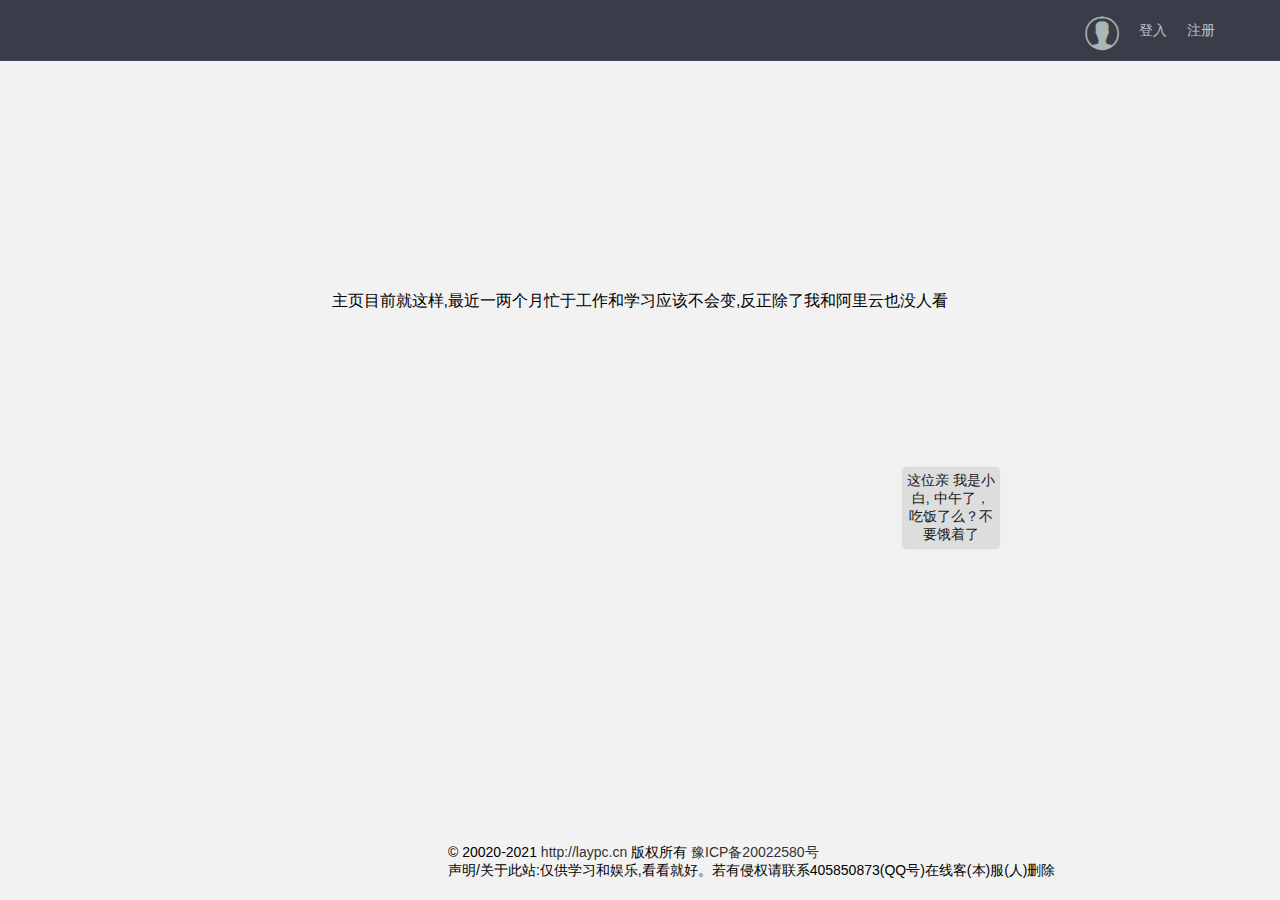
==== src/main/resources/static/index.html @ 2e1eb418 "阿里云审核要求主页不能是登录页面,新增一个临时主页" ====
<!DOCTYPE html>
<html>
<head>
    <meta charset="utf-8">
    <title>一个主页</title>
    <meta name="viewport" content="width=device-width, initial-scale=1, maximum-scale=1">
    <meta name="keywords" content="fly,layui,前端社区">
    <meta name="description" content="Fly社区是模块化前端UI框架Layui的官网社区，致力于为web开发提供强劲动力">
    <link rel="stylesheet" href="layui/css/layui.css">
    <link rel="stylesheet" href="layui/css/global.css">
    <link rel="stylesheet" href="css/spig.css">
</head>
<body>

<div class="fly-header layui-bg-black">
    <div class="layui-container">
        <a class="fly-logo" href="/">
            <!--<img src="../res/images/logo.png" alt="layui">-->
        </a>
        <ul class="layui-nav fly-nav layui-hide-xs">
            <!--<li class="layui-nav-item layui-this">
                <a href="/"><i class="iconfont icon-jiaoliu"></i>交流</a>
            </li>
            <li class="layui-nav-item">
                <a href="case/case.html"><i class="iconfont icon-iconmingxinganli"></i>案例</a>
            </li>
            <li class="layui-nav-item">
                <a href="http://www.layui.com/" target="_blank"><i class="iconfont icon-ui"></i>框架</a>
            </li>-->
        </ul>

        <ul class="layui-nav fly-nav-user">

            <!-- 未登入的状态 -->
            <li class="layui-nav-item">
                <a class="iconfont icon-touxiang layui-hide-xs" href="user/login.html"></a>
            </li>
            <li class="layui-nav-item">
                <a href="login.html">登入</a>
            </li>
            <li class="layui-nav-item">
                <a href="reg.html">注册</a>
            </li>

            <!-- 登入后的状态 -->
            <!--
            <li class="layui-nav-item">
              <a class="fly-nav-avatar" href="javascript:;">
                <cite class="layui-hide-xs">贤心</cite>
                <i class="iconfont icon-renzheng layui-hide-xs" title="认证信息：layui 作者"></i>
                <i class="layui-badge fly-badge-vip layui-hide-xs">VIP3</i>
                <img src="https://tva1.sinaimg.cn/crop.0.0.118.118.180/5db11ff4gw1e77d3nqrv8j203b03cweg.jpg">
              </a>
              <dl class="layui-nav-child">
                <dd><a href="user/set.html"><i class="layui-icon">&#xe620;</i>基本设置</a></dd>
                <dd><a href="user/message.html"><i class="iconfont icon-tongzhi" style="top: 4px;"></i>我的消息</a></dd>
                <dd><a href="user/home.html"><i class="layui-icon" style="margin-left: 2px; font-size: 22px;">&#xe68e;</i>我的主页</a></dd>
                <hr style="margin: 5px 0;">
                <dd><a href="/user/logout/" style="text-align: center;">退出</a></dd>
              </dl>
            </li>
            -->
        </ul>
    </div>
</div>

<div style="text-align: center;margin-top: 18%;font-size: 16px">
    主页目前就这样,最近一两个月忙于工作和学习应该不会变,反正除了我和阿里云也没人看<br>
</div>

<!--<div class="fly-footer">
    <p><a href="http://fly.layui.com/" target="_blank">Fly社区</a> 2017 &copy; <a href="http://www.layui.com/" target="_blank">layui.com 出品</a></p>
    <p>
        <a href="http://fly.layui.com/jie/3147/" target="_blank">付费计划</a>
        <a href="http://www.layui.com/template/fly/" target="_blank">获取Fly社区模版</a>
        <a href="http://fly.layui.com/jie/2461/" target="_blank">微信公众号</a>
    </p>
</div>-->
<div id="spig" class="spig" style="z-index: 9999">
    <div id="message">……</div>
    <div id="mumu" class="mumu"></div>
</div>
<div class="beian">
    © 20020-2021 <a href="laypc.cn">http://laypc.cn</a> 版权所有
    <a href="http://beian.miit.gov.cn">豫ICP备20022580号</a><br>
    声明/关于此站:仅供学习和娱乐,看看就好。若有侵权请联系405850873(QQ号)在线客(本)服(人)删除
</div>
<script type="text/javascript" src="./js/jquery.js"></script>
<script src="layui/layui.js"></script>
<script src="js/spig.js"></script>
<script src="js/TweenLite.min.js"></script>
<script src="js/EasePack.min.js"></script>
<script src="js/rAF.js"></script>
<script>
    var isindex=true;
    var title="主页";
    var visitor="这位亲";
    layui.cache.page = '';
    layui.cache.user = {
        username: '游客'
        ,uid: -1
        ,avatar: '../res/images/avatar/00.jpg'
        ,experience: 83
        ,sex: '男'
    };
    layui.config({
        version: "3.0.0"
        ,base: '../res/mods/' //这里实际使用时，建议改成绝对路径
    }).extend({
        fly: 'index'
    }).use('fly');
</script>

</body>
</html>
---- src/main/resources/static/layui/css/layui.css ----
/** layui-v2.5.6 MIT License By https://www.layui.com */
 .layui-inline,img{display:inline-block;vertical-align:middle}h1,h2,h3,h4,h5,h6{font-weight:400}.layui-edge,.layui-header,.layui-inline,.layui-main{position:relative}.layui-body,.layui-edge,.layui-elip{overflow:hidden}.layui-btn,.layui-edge,.layui-inline,img{vertical-align:middle}.layui-btn,.layui-disabled,.layui-icon,.layui-unselect{-moz-user-select:none;-webkit-user-select:none;-ms-user-select:none}.layui-elip,.layui-form-checkbox span,.layui-form-pane .layui-form-label{text-overflow:ellipsis;white-space:nowrap}.layui-breadcrumb,.layui-tree-btnGroup{visibility:hidden}blockquote,body,button,dd,div,dl,dt,form,h1,h2,h3,h4,h5,h6,input,li,ol,p,pre,td,textarea,th,ul{margin:0;padding:0;-webkit-tap-highlight-color:rgba(0,0,0,0)}a:active,a:hover{outline:0}img{border:none}li{list-style:none}table{border-collapse:collapse;border-spacing:0}h4,h5,h6{font-size:100%}button,input,optgroup,option,select,textarea{font-family:inherit;font-size:inherit;font-style:inherit;font-weight:inherit;outline:0}pre{white-space:pre-wrap;white-space:-moz-pre-wrap;white-space:-pre-wrap;white-space:-o-pre-wrap;word-wrap:break-word}body{line-height:24px;font:14px Helvetica Neue,Helvetica,PingFang SC,Tahoma,Arial,sans-serif}hr{height:1px;margin:10px 0;border:0;clear:both}a{color:#333;text-decoration:none}a:hover{color:#777}a cite{font-style:normal;*cursor:pointer}.layui-border-box,.layui-border-box *{box-sizing:border-box}.layui-box,.layui-box *{box-sizing:content-box}.layui-clear{clear:both;*zoom:1}.layui-clear:after{content:'\20';clear:both;*zoom:1;display:block;height:0}.layui-inline{*display:inline;*zoom:1}.layui-edge{display:inline-block;width:0;height:0;border-width:6px;border-style:dashed;border-color:transparent}.layui-edge-top{top:-4px;border-bottom-color:#999;border-bottom-style:solid}.layui-edge-right{border-left-color:#999;border-left-style:solid}.layui-edge-bottom{top:2px;border-top-color:#999;border-top-style:solid}.layui-edge-left{border-right-color:#999;border-right-style:solid}.layui-disabled,.layui-disabled:hover{color:#d2d2d2!important;cursor:not-allowed!important}.layui-circle{border-radius:100%}.layui-show{display:block!important}.layui-hide{display:none!important}@font-face{font-family:layui-icon;src:url(../font/iconfont.eot?v=256);src:url(../font/iconfont.eot?v=256#iefix) format('embedded-opentype'),url(../font/iconfont.woff2?v=256) format('woff2'),url(../font/iconfont.woff?v=256) format('woff'),url(../font/iconfont.ttf?v=256) format('truetype'),url(../font/iconfont.svg?v=256#layui-icon) format('svg')}.layui-icon{font-family:layui-icon!important;font-size:16px;font-style:normal;-webkit-font-smoothing:antialiased;-moz-osx-font-smoothing:grayscale}.layui-icon-reply-fill:before{content:"\e611"}.layui-icon-set-fill:before{content:"\e614"}.layui-icon-menu-fill:before{content:"\e60f"}.layui-icon-search:before{content:"\e615"}.layui-icon-share:before{content:"\e641"}.layui-icon-set-sm:before{content:"\e620"}.layui-icon-engine:before{content:"\e628"}.layui-icon-close:before{content:"\1006"}.layui-icon-close-fill:before{content:"\1007"}.layui-icon-chart-screen:before{content:"\e629"}.layui-icon-star:before{content:"\e600"}.layui-icon-circle-dot:before{content:"\e617"}.layui-icon-chat:before{content:"\e606"}.layui-icon-release:before{content:"\e609"}.layui-icon-list:before{content:"\e60a"}.layui-icon-chart:before{content:"\e62c"}.layui-icon-ok-circle:before{content:"\1005"}.layui-icon-layim-theme:before{content:"\e61b"}.layui-icon-table:before{content:"\e62d"}.layui-icon-right:before{content:"\e602"}.layui-icon-left:before{content:"\e603"}.layui-icon-cart-simple:before{content:"\e698"}.layui-icon-face-cry:before{content:"\e69c"}.layui-icon-face-smile:before{content:"\e6af"}.layui-icon-survey:before{content:"\e6b2"}.layui-icon-tree:before{content:"\e62e"}.layui-icon-ie:before{content:"\e7bb"}.layui-icon-upload-circle:before{content:"\e62f"}.layui-icon-add-circle:before{content:"\e61f"}.layui-icon-download-circle:before{content:"\e601"}.layui-icon-templeate-1:before{content:"\e630"}.layui-icon-util:before{content:"\e631"}.layui-icon-face-surprised:before{content:"\e664"}.layui-icon-edit:before{content:"\e642"}.layui-icon-speaker:before{content:"\e645"}.layui-icon-down:before{content:"\e61a"}.layui-icon-file:before{content:"\e621"}.layui-icon-layouts:before{content:"\e632"}.layui-icon-rate-half:before{content:"\e6c9"}.layui-icon-add-circle-fine:before{content:"\e608"}.layui-icon-prev-circle:before{content:"\e633"}.layui-icon-read:before{content:"\e705"}.layui-icon-404:before{content:"\e61c"}.layui-icon-carousel:before{content:"\e634"}.layui-icon-help:before{content:"\e607"}.layui-icon-code-circle:before{content:"\e635"}.layui-icon-windows:before{content:"\e67f"}.layui-icon-water:before{content:"\e636"}.layui-icon-username:before{content:"\e66f"}.layui-icon-find-fill:before{content:"\e670"}.layui-icon-about:before{content:"\e60b"}.layui-icon-location:before{content:"\e715"}.layui-icon-up:before{content:"\e619"}.layui-icon-pause:before{content:"\e651"}.layui-icon-date:before{content:"\e637"}.layui-icon-layim-uploadfile:before{content:"\e61d"}.layui-icon-delete:before{content:"\e640"}.layui-icon-play:before{content:"\e652"}.layui-icon-top:before{content:"\e604"}.layui-icon-firefox:before{content:"\e686"}.layui-icon-friends:before{content:"\e612"}.layui-icon-refresh-3:before{content:"\e9aa"}.layui-icon-ok:before{content:"\e605"}.layui-icon-layer:before{content:"\e638"}.layui-icon-face-smile-fine:before{content:"\e60c"}.layui-icon-dollar:before{content:"\e659"}.layui-icon-group:before{content:"\e613"}.layui-icon-layim-download:before{content:"\e61e"}.layui-icon-picture-fine:before{content:"\e60d"}.layui-icon-link:before{content:"\e64c"}.layui-icon-diamond:before{content:"\e735"}.layui-icon-log:before{content:"\e60e"}.layui-icon-key:before{content:"\e683"}.layui-icon-rate-solid:before{content:"\e67a"}.layui-icon-fonts-del:before{content:"\e64f"}.layui-icon-unlink:before{content:"\e64d"}.layui-icon-fonts-clear:before{content:"\e639"}.layui-icon-triangle-r:before{content:"\e623"}.layui-icon-circle:before{content:"\e63f"}.layui-icon-radio:before{content:"\e643"}.layui-icon-align-center:before{content:"\e647"}.layui-icon-align-right:before{content:"\e648"}.layui-icon-align-left:before{content:"\e649"}.layui-icon-loading-1:before{content:"\e63e"}.layui-icon-return:before{content:"\e65c"}.layui-icon-fonts-strong:before{content:"\e62b"}.layui-icon-upload:before{content:"\e67c"}.layui-icon-dialogue:before{content:"\e63a"}.layui-icon-video:before{content:"\e6ed"}.layui-icon-headset:before{content:"\e6fc"}.layui-icon-cellphone-fine:before{content:"\e63b"}.layui-icon-add-1:before{content:"\e654"}.layui-icon-face-smile-b:before{content:"\e650"}.layui-icon-fonts-html:before{content:"\e64b"}.layui-icon-screen-full:before{content:"\e622"}.layui-icon-form:before{content:"\e63c"}.layui-icon-cart:before{content:"\e657"}.layui-icon-camera-fill:before{content:"\e65d"}.layui-icon-tabs:before{content:"\e62a"}.layui-icon-heart-fill:before{content:"\e68f"}.layui-icon-fonts-code:before{content:"\e64e"}.layui-icon-ios:before{content:"\e680"}.layui-icon-at:before{content:"\e687"}.layui-icon-fire:before{content:"\e756"}.layui-icon-set:before{content:"\e716"}.layui-icon-fonts-u:before{content:"\e646"}.layui-icon-triangle-d:before{content:"\e625"}.layui-icon-tips:before{content:"\e702"}.layui-icon-picture:before{content:"\e64a"}.layui-icon-more-vertical:before{content:"\e671"}.layui-icon-bluetooth:before{content:"\e689"}.layui-icon-flag:before{content:"\e66c"}.layui-icon-loading:before{content:"\e63d"}.layui-icon-fonts-i:before{content:"\e644"}.layui-icon-refresh-1:before{content:"\e666"}.layui-icon-rmb:before{content:"\e65e"}.layui-icon-addition:before{content:"\e624"}.layui-icon-home:before{content:"\e68e"}.layui-icon-time:before{content:"\e68d"}.layui-icon-user:before{content:"\e770"}.layui-icon-notice:before{content:"\e667"}.layui-icon-chrome:before{content:"\e68a"}.layui-icon-edge:before{content:"\e68b"}.layui-icon-login-weibo:before{content:"\e675"}.layui-icon-voice:before{content:"\e688"}.layui-icon-upload-drag:before{content:"\e681"}.layui-icon-login-qq:before{content:"\e676"}.layui-icon-snowflake:before{content:"\e6b1"}.layui-icon-heart:before{content:"\e68c"}.layui-icon-logout:before{content:"\e682"}.layui-icon-file-b:before{content:"\e655"}.layui-icon-template:before{content:"\e663"}.layui-icon-transfer:before{content:"\e691"}.layui-icon-auz:before{content:"\e672"}.layui-icon-console:before{content:"\e665"}.layui-icon-app:before{content:"\e653"}.layui-icon-prev:before{content:"\e65a"}.layui-icon-website:before{content:"\e7ae"}.layui-icon-next:before{content:"\e65b"}.layui-icon-component:before{content:"\e857"}.layui-icon-android:before{content:"\e684"}.layui-icon-more:before{content:"\e65f"}.layui-icon-login-wechat:before{content:"\e677"}.layui-icon-shrink-right:before{content:"\e668"}.layui-icon-spread-left:before{content:"\e66b"}.layui-icon-camera:before{content:"\e660"}.layui-icon-note:before{content:"\e66e"}.layui-icon-refresh:before{content:"\e669"}.layui-icon-female:before{content:"\e661"}.layui-icon-male:before{content:"\e662"}.layui-icon-screen-restore:before{content:"\e758"}.layui-icon-password:before{content:"\e673"}.layui-icon-senior:before{content:"\e674"}.layui-icon-theme:before{content:"\e66a"}.layui-icon-tread:before{content:"\e6c5"}.layui-icon-praise:before{content:"\e6c6"}.layui-icon-star-fill:before{content:"\e658"}.layui-icon-rate:before{content:"\e67b"}.layui-icon-template-1:before{content:"\e656"}.layui-icon-vercode:before{content:"\e679"}.layui-icon-service:before{content:"\e626"}.layui-icon-cellphone:before{content:"\e678"}.layui-icon-print:before{content:"\e66d"}.layui-icon-cols:before{content:"\e610"}.layui-icon-wifi:before{content:"\e7e0"}.layui-icon-export:before{content:"\e67d"}.layui-icon-rss:before{content:"\e808"}.layui-icon-slider:before{content:"\e714"}.layui-icon-email:before{content:"\e618"}.layui-icon-subtraction:before{content:"\e67e"}.layui-icon-mike:before{content:"\e6dc"}.layui-icon-light:before{content:"\e748"}.layui-icon-gift:before{content:"\e627"}.layui-icon-mute:before{content:"\e685"}.layui-icon-reduce-circle:before{content:"\e616"}.layui-icon-music:before{content:"\e690"}.layui-main{width:1140px;margin:0 auto}.layui-header{z-index:1000;height:60px}.layui-header a:hover{transition:all .5s;-webkit-transition:all .5s}.layui-side{position:fixed;left:0;top:0;bottom:0;z-index:999;width:200px;overflow-x:hidden}.layui-side-scroll{position:relative;width:220px;height:100%;overflow-x:hidden}.layui-body{position:absolute;left:200px;right:0;top:0;bottom:0;z-index:998;width:auto;overflow-y:auto;box-sizing:border-box}.layui-layout-body{overflow:hidden}.layui-layout-admin .layui-header{background-color:#23262E}.layui-layout-admin .layui-side{top:60px;width:200px;overflow-x:hidden}.layui-layout-admin .layui-body{position:fixed;top:60px;bottom:44px}.layui-layout-admin .layui-main{width:auto;margin:0 15px}.layui-layout-admin .layui-footer{position:fixed;left:200px;right:0;bottom:0;height:44px;line-height:44px;padding:0 15px;background-color:#eee}.layui-layout-admin .layui-logo{position:absolute;left:0;top:0;width:200px;height:100%;line-height:60px;text-align:center;color:#009688;font-size:16px}.layui-layout-admin .layui-header .layui-nav{background:0 0}.layui-layout-left{position:absolute!important;left:200px;top:0}.layui-layout-right{position:absolute!important;right:0;top:0}.layui-container{position:relative;margin:0 auto;padding:0 15px;box-sizing:border-box}.layui-fluid{position:relative;margin:0 auto;padding:0 15px}.layui-row:after,.layui-row:before{content:'';display:block;clear:both}.layui-col-lg1,.layui-col-lg10,.layui-col-lg11,.layui-col-lg12,.layui-col-lg2,.layui-col-lg3,.layui-col-lg4,.layui-col-lg5,.layui-col-lg6,.layui-col-lg7,.layui-col-lg8,.layui-col-lg9,.layui-col-md1,.layui-col-md10,.layui-col-md11,.layui-col-md12,.layui-col-md2,.layui-col-md3,.layui-col-md4,.layui-col-md5,.layui-col-md6,.layui-col-md7,.layui-col-md8,.layui-col-md9,.layui-col-sm1,.layui-col-sm10,.layui-col-sm11,.layui-col-sm12,.layui-col-sm2,.layui-col-sm3,.layui-col-sm4,.layui-col-sm5,.layui-col-sm6,.layui-col-sm7,.layui-col-sm8,.layui-col-sm9,.layui-col-xs1,.layui-col-xs10,.layui-col-xs11,.layui-col-xs12,.layui-col-xs2,.layui-col-xs3,.layui-col-xs4,.layui-col-xs5,.layui-col-xs6,.layui-col-xs7,.layui-col-xs8,.layui-col-xs9{position:relative;display:block;box-sizing:border-box}.layui-col-xs1,.layui-col-xs10,.layui-col-xs11,.layui-col-xs12,.layui-col-xs2,.layui-col-xs3,.layui-col-xs4,.layui-col-xs5,.layui-col-xs6,.layui-col-xs7,.layui-col-xs8,.layui-col-xs9{float:left}.layui-col-xs1{width:8.33333333%}.layui-col-xs2{width:16.66666667%}.layui-col-xs3{width:25%}.layui-col-xs4{width:33.33333333%}.layui-col-xs5{width:41.66666667%}.layui-col-xs6{width:50%}.layui-col-xs7{width:58.33333333%}.layui-col-xs8{width:66.66666667%}.layui-col-xs9{width:75%}.layui-col-xs10{width:83.33333333%}.layui-col-xs11{width:91.66666667%}.layui-col-xs12{width:100%}.layui-col-xs-offset1{margin-left:8.33333333%}.layui-col-xs-offset2{margin-left:16.66666667%}.layui-col-xs-offset3{margin-left:25%}.layui-col-xs-offset4{margin-left:33.33333333%}.layui-col-xs-offset5{margin-left:41.66666667%}.layui-col-xs-offset6{margin-left:50%}.layui-col-xs-offset7{margin-left:58.33333333%}.layui-col-xs-offset8{margin-left:66.66666667%}.layui-col-xs-offset9{margin-left:75%}.layui-col-xs-offset10{margin-left:83.33333333%}.layui-col-xs-offset11{margin-left:91.66666667%}.layui-col-xs-offset12{margin-left:100%}@media screen and (max-width:768px){.layui-hide-xs{display:none!important}.layui-show-xs-block{display:block!important}.layui-show-xs-inline{display:inline!important}.layui-show-xs-inline-block{display:inline-block!important}}@media screen and (min-width:768px){.layui-container{width:750px}.layui-hide-sm{display:none!important}.layui-show-sm-block{display:block!important}.layui-show-sm-inline{display:inline!important}.layui-show-sm-inline-block{display:inline-block!important}.layui-col-sm1,.layui-col-sm10,.layui-col-sm11,.layui-col-sm12,.layui-col-sm2,.layui-col-sm3,.layui-col-sm4,.layui-col-sm5,.layui-col-sm6,.layui-col-sm7,.layui-col-sm8,.layui-col-sm9{float:left}.layui-col-sm1{width:8.33333333%}.layui-col-sm2{width:16.66666667%}.layui-col-sm3{width:25%}.layui-col-sm4{width:33.33333333%}.layui-col-sm5{width:41.66666667%}.layui-col-sm6{width:50%}.layui-col-sm7{width:58.33333333%}.layui-col-sm8{width:66.66666667%}.layui-col-sm9{width:75%}.layui-col-sm10{width:83.33333333%}.layui-col-sm11{width:91.66666667%}.layui-col-sm12{width:100%}.layui-col-sm-offset1{margin-left:8.33333333%}.layui-col-sm-offset2{margin-left:16.66666667%}.layui-col-sm-offset3{margin-left:25%}.layui-col-sm-offset4{margin-left:33.33333333%}.layui-col-sm-offset5{margin-left:41.66666667%}.layui-col-sm-offset6{margin-left:50%}.layui-col-sm-offset7{margin-left:58.33333333%}.layui-col-sm-offset8{margin-left:66.66666667%}.layui-col-sm-offset9{margin-left:75%}.layui-col-sm-offset10{margin-left:83.33333333%}.layui-col-sm-offset11{margin-left:91.66666667%}.layui-col-sm-offset12{margin-left:100%}}@media screen and (min-width:992px){.layui-container{width:970px}.layui-hide-md{display:none!important}.layui-show-md-block{display:block!important}.layui-show-md-inline{display:inline!important}.layui-show-md-inline-block{display:inline-block!important}.layui-col-md1,.layui-col-md10,.layui-col-md11,.layui-col-md12,.layui-col-md2,.layui-col-md3,.layui-col-md4,.layui-col-md5,.layui-col-md6,.layui-col-md7,.layui-col-md8,.layui-col-md9{float:left}.layui-col-md1{width:8.33333333%}.layui-col-md2{width:16.66666667%}.layui-col-md3{width:25%}.layui-col-md4{width:33.33333333%}.layui-col-md5{width:41.66666667%}.layui-col-md6{width:50%}.layui-col-md7{width:58.33333333%}.layui-col-md8{width:66.66666667%}.layui-col-md9{width:75%}.layui-col-md10{width:83.33333333%}.layui-col-md11{width:91.66666667%}.layui-col-md12{width:100%}.layui-col-md-offset1{margin-left:8.33333333%}.layui-col-md-offset2{margin-left:16.66666667%}.layui-col-md-offset3{margin-left:25%}.layui-col-md-offset4{margin-left:33.33333333%}.layui-col-md-offset5{margin-left:41.66666667%}.layui-col-md-offset6{margin-left:50%}.layui-col-md-offset7{margin-left:58.33333333%}.layui-col-md-offset8{margin-left:66.66666667%}.layui-col-md-offset9{margin-left:75%}.layui-col-md-offset10{margin-left:83.33333333%}.layui-col-md-offset11{margin-left:91.66666667%}.layui-col-md-offset12{margin-left:100%}}@media screen and (min-width:1200px){.layui-container{width:1170px}.layui-hide-lg{display:none!important}.layui-show-lg-block{display:block!important}.layui-show-lg-inline{display:inline!important}.layui-show-lg-inline-block{display:inline-block!important}.layui-col-lg1,.layui-col-lg10,.layui-col-lg11,.layui-col-lg12,.layui-col-lg2,.layui-col-lg3,.layui-col-lg4,.layui-col-lg5,.layui-col-lg6,.layui-col-lg7,.layui-col-lg8,.layui-col-lg9{float:left}.layui-col-lg1{width:8.33333333%}.layui-col-lg2{width:16.66666667%}.layui-col-lg3{width:25%}.layui-col-lg4{width:33.33333333%}.layui-col-lg5{width:41.66666667%}.layui-col-lg6{width:50%}.layui-col-lg7{width:58.33333333%}.layui-col-lg8{width:66.66666667%}.layui-col-lg9{width:75%}.layui-col-lg10{width:83.33333333%}.layui-col-lg11{width:91.66666667%}.layui-col-lg12{width:100%}.layui-col-lg-offset1{margin-left:8.33333333%}.layui-col-lg-offset2{margin-left:16.66666667%}.layui-col-lg-offset3{margin-left:25%}.layui-col-lg-offset4{margin-left:33.33333333%}.layui-col-lg-offset5{margin-left:41.66666667%}.layui-col-lg-offset6{margin-left:50%}.layui-col-lg-offset7{margin-left:58.33333333%}.layui-col-lg-offset8{margin-left:66.66666667%}.layui-col-lg-offset9{margin-left:75%}.layui-col-lg-offset10{margin-left:83.33333333%}.layui-col-lg-offset11{margin-left:91.66666667%}.layui-col-lg-offset12{margin-left:100%}}.layui-col-space1{margin:-.5px}.layui-col-space1>*{padding:.5px}.layui-col-space2{margin:-1px}.layui-col-space2>*{padding:1px}.layui-col-space4{margin:-2px}.layui-col-space4>*{padding:2px}.layui-col-space5{margin:-2.5px}.layui-col-space5>*{padding:2.5px}.layui-col-space6{margin:-3px}.layui-col-space6>*{padding:3px}.layui-col-space8{margin:-4px}.layui-col-space8>*{padding:4px}.layui-col-space10{margin:-5px}.layui-col-space10>*{padding:5px}.layui-col-space12{margin:-6px}.layui-col-space12>*{padding:6px}.layui-col-space14{margin:-7px}.layui-col-space14>*{padding:7px}.layui-col-space15{margin:-7.5px}.layui-col-space15>*{padding:7.5px}.layui-col-space16{margin:-8px}.layui-col-space16>*{padding:8px}.layui-col-space18{margin:-9px}.layui-col-space18>*{padding:9px}.layui-col-space20{margin:-10px}.layui-col-space20>*{padding:10px}.layui-col-space22{margin:-11px}.layui-col-space22>*{padding:11px}.layui-col-space24{margin:-12px}.layui-col-space24>*{padding:12px}.layui-col-space25{margin:-12.5px}.layui-col-space25>*{padding:12.5px}.layui-col-space26{margin:-13px}.layui-col-space26>*{padding:13px}.layui-col-space28{margin:-14px}.layui-col-space28>*{padding:14px}.layui-col-space30{margin:-15px}.layui-col-space30>*{padding:15px}.layui-btn,.layui-input,.layui-select,.layui-textarea,.layui-upload-button{outline:0;-webkit-appearance:none;transition:all .3s;-webkit-transition:all .3s;box-sizing:border-box}.layui-elem-quote{margin-bottom:10px;padding:15px;line-height:22px;border-left:5px solid #009688;border-radius:0 2px 2px 0;background-color:#f2f2f2}.layui-quote-nm{border-style:solid;border-width:1px 1px 1px 5px;background:0 0}.layui-elem-field{margin-bottom:10px;padding:0;border-width:1px;border-style:solid}.layui-elem-field legend{margin-left:20px;padding:0 10px;font-size:20px;font-weight:300}.layui-field-title{margin:10px 0 20px;border-width:1px 0 0}.layui-field-box{padding:10px 15px}.layui-field-title .layui-field-box{padding:10px 0}.layui-progress{position:relative;height:6px;border-radius:20px;background-color:#e2e2e2}.layui-progress-bar{position:absolute;left:0;top:0;width:0;max-width:100%;height:6px;border-radius:20px;text-align:right;background-color:#5FB878;transition:all .3s;-webkit-transition:all .3s}.layui-progress-big,.layui-progress-big .layui-progress-bar{height:18px;line-height:18px}.layui-progress-text{position:relative;top:-20px;line-height:18px;font-size:12px;color:#666}.layui-progress-big .layui-progress-text{position:static;padding:0 10px;color:#fff}.layui-collapse{border-width:1px;border-style:solid;border-radius:2px}.layui-colla-content,.layui-colla-item{border-top-width:1px;border-top-style:solid}.layui-colla-item:first-child{border-top:none}.layui-colla-title{position:relative;height:42px;line-height:42px;padding:0 15px 0 35px;color:#333;background-color:#f2f2f2;cursor:pointer;font-size:14px;overflow:hidden}.layui-colla-content{display:none;padding:10px 15px;line-height:22px;color:#666}.layui-colla-icon{position:absolute;left:15px;top:0;font-size:14px}.layui-card{margin-bottom:15px;border-radius:2px;background-color:#fff;box-shadow:0 1px 2px 0 rgba(0,0,0,.05)}.layui-card:last-child{margin-bottom:0}.layui-card-header{position:relative;height:42px;line-height:42px;padding:0 15px;border-bottom:1px solid #f6f6f6;color:#333;border-radius:2px 2px 0 0;font-size:14px}.layui-bg-black,.layui-bg-blue,.layui-bg-cyan,.layui-bg-green,.layui-bg-orange,.layui-bg-red{color:#fff!important}.layui-card-body{position:relative;padding:10px 15px;line-height:24px}.layui-card-body[pad15]{padding:15px}.layui-card-body[pad20]{padding:20px}.layui-card-body .layui-table{margin:5px 0}.layui-card .layui-tab{margin:0}.layui-panel-window{position:relative;padding:15px;border-radius:0;border-top:5px solid #E6E6E6;background-color:#fff}.layui-auxiliar-moving{position:fixed;left:0;right:0;top:0;bottom:0;width:100%;height:100%;background:0 0;z-index:9999999999}.layui-form-label,.layui-form-mid,.layui-form-select,.layui-input-block,.layui-input-inline,.layui-textarea{position:relative}.layui-bg-red{background-color:#FF5722!important}.layui-bg-orange{background-color:#FFB800!important}.layui-bg-green{background-color:#009688!important}.layui-bg-cyan{background-color:#2F4056!important}.layui-bg-blue{background-color:#1E9FFF!important}.layui-bg-black{background-color:#393D49!important}.layui-bg-gray{background-color:#eee!important;color:#666!important}.layui-badge-rim,.layui-colla-content,.layui-colla-item,.layui-collapse,.layui-elem-field,.layui-form-pane .layui-form-item[pane],.layui-form-pane .layui-form-label,.layui-input,.layui-layedit,.layui-layedit-tool,.layui-quote-nm,.layui-select,.layui-tab-bar,.layui-tab-card,.layui-tab-title,.layui-tab-title .layui-this:after,.layui-textarea{border-color:#e6e6e6}.layui-timeline-item:before,hr{background-color:#e6e6e6}.layui-text{line-height:22px;font-size:14px;color:#666}.layui-text h1,.layui-text h2,.layui-text h3{font-weight:500;color:#333}.layui-text h1{font-size:30px}.layui-text h2{font-size:24px}.layui-text h3{font-size:18px}.layui-text a:not(.layui-btn){color:#01AAED}.layui-text a:not(.layui-btn):hover{text-decoration:underline}.layui-text ul{padding:5px 0 5px 15px}.layui-text ul li{margin-top:5px;list-style-type:disc}.layui-text em,.layui-word-aux{color:#999!important;padding:0 5px!important}.layui-btn{display:inline-block;height:38px;line-height:38px;padding:0 18px;background-color:#009688;color:#fff;white-space:nowrap;text-align:center;font-size:14px;border:none;border-radius:2px;cursor:pointer}.layui-btn:hover{opacity:.8;filter:alpha(opacity=80);color:#fff}.layui-btn:active{opacity:1;filter:alpha(opacity=100)}.layui-btn+.layui-btn{margin-left:10px}.layui-btn-container{font-size:0}.layui-btn-container .layui-btn{margin-right:10px;margin-bottom:10px}.layui-btn-container .layui-btn+.layui-btn{margin-left:0}.layui-table .layui-btn-container .layui-btn{margin-bottom:9px}.layui-btn-radius{border-radius:100px}.layui-btn .layui-icon{margin-right:3px;font-size:18px;vertical-align:bottom;vertical-align:middle\9}.layui-btn-primary{border:1px solid #C9C9C9;background-color:#fff;color:#555}.layui-btn-primary:hover{border-color:#009688;color:#333}.layui-btn-normal{background-color:#1E9FFF}.layui-btn-warm{background-color:#FFB800}.layui-btn-danger{background-color:#FF5722}.layui-btn-checked{background-color:#5FB878}.layui-btn-disabled,.layui-btn-disabled:active,.layui-btn-disabled:hover{border:1px solid #e6e6e6;background-color:#FBFBFB;color:#C9C9C9;cursor:not-allowed;opacity:1}.layui-btn-lg{height:44px;line-height:44px;padding:0 25px;font-size:16px}.layui-btn-sm{height:30px;line-height:30px;padding:0 10px;font-size:12px}.layui-btn-sm i{font-size:16px!important}.layui-btn-xs{height:22px;line-height:22px;padding:0 5px;font-size:12px}.layui-btn-xs i{font-size:14px!important}.layui-btn-group{display:inline-block;vertical-align:middle;font-size:0}.layui-btn-group .layui-btn{margin-left:0!important;margin-right:0!important;border-left:1px solid rgba(255,255,255,.5);border-radius:0}.layui-btn-group .layui-btn-primary{border-left:none}.layui-btn-group .layui-btn-primary:hover{border-color:#C9C9C9;color:#009688}.layui-btn-group .layui-btn:first-child{border-left:none;border-radius:2px 0 0 2px}.layui-btn-group .layui-btn-primary:first-child{border-left:1px solid #c9c9c9}.layui-btn-group .layui-btn:last-child{border-radius:0 2px 2px 0}.layui-btn-group .layui-btn+.layui-btn{margin-left:0}.layui-btn-group+.layui-btn-group{margin-left:10px}.layui-btn-fluid{width:100%}.layui-input,.layui-select,.layui-textarea{height:38px;line-height:1.3;line-height:38px\9;border-width:1px;border-style:solid;background-color:#fff;border-radius:2px}.layui-input::-webkit-input-placeholder,.layui-select::-webkit-input-placeholder,.layui-textarea::-webkit-input-placeholder{line-height:1.3}.layui-input,.layui-textarea{display:block;width:100%;padding-left:10px}.layui-input:hover,.layui-textarea:hover{border-color:#D2D2D2!important}.layui-input:focus,.layui-textarea:focus{border-color:#C9C9C9!important}.layui-textarea{min-height:100px;height:auto;line-height:20px;padding:6px 10px;resize:vertical}.layui-select{padding:0 10px}.layui-form input[type=checkbox],.layui-form input[type=radio],.layui-form select{display:none}.layui-form [lay-ignore]{display:initial}.layui-form-item{margin-bottom:15px;clear:both;*zoom:1}.layui-form-item:after{content:'\20';clear:both;*zoom:1;display:block;height:0}.layui-form-label{float:left;display:block;padding:9px 15px;width:80px;font-weight:400;line-height:20px;text-align:right}.layui-form-label-col{display:block;float:none;padding:9px 0;line-height:20px;text-align:left}.layui-form-item .layui-inline{margin-bottom:5px;margin-right:10px}.layui-input-block{margin-left:110px;min-height:36px}.layui-input-inline{display:inline-block;vertical-align:middle}.layui-form-item .layui-input-inline{float:left;width:190px;margin-right:10px}.layui-form-text .layui-input-inline{width:auto}.layui-form-mid{float:left;display:block;padding:9px 0!important;line-height:20px;margin-right:10px}.layui-form-danger+.layui-form-select .layui-input,.layui-form-danger:focus{border-color:#FF5722!important}.layui-form-select .layui-input{padding-right:30px;cursor:pointer}.layui-form-select .layui-edge{position:absolute;right:10px;top:50%;margin-top:-3px;cursor:pointer;border-width:6px;border-top-color:#c2c2c2;border-top-style:solid;transition:all .3s;-webkit-transition:all .3s}.layui-form-select dl{display:none;position:absolute;left:0;top:42px;padding:5px 0;z-index:899;min-width:100%;border:1px solid #d2d2d2;max-height:300px;overflow-y:auto;background-color:#fff;border-radius:2px;box-shadow:0 2px 4px rgba(0,0,0,.12);box-sizing:border-box}.layui-form-select dl dd,.layui-form-select dl dt{padding:0 10px;line-height:36px;white-space:nowrap;overflow:hidden;text-overflow:ellipsis}.layui-form-select dl dt{font-size:12px;color:#999}.layui-form-select dl dd{cursor:pointer}.layui-form-select dl dd:hover{background-color:#f2f2f2;-webkit-transition:.5s all;transition:.5s all}.layui-form-select .layui-select-group dd{padding-left:20px}.layui-form-select dl dd.layui-select-tips{padding-left:10px!important;color:#999}.layui-form-select dl dd.layui-this{background-color:#5FB878;color:#fff}.layui-form-checkbox,.layui-form-select dl dd.layui-disabled{background-color:#fff}.layui-form-selected dl{display:block}.layui-form-checkbox,.layui-form-checkbox *,.layui-form-switch{display:inline-block;vertical-align:middle}.layui-form-selected .layui-edge{margin-top:-9px;-webkit-transform:rotate(180deg);transform:rotate(180deg);margin-top:-3px\9}:root .layui-form-selected .layui-edge{margin-top:-9px\0/IE9}.layui-form-selectup dl{top:auto;bottom:42px}.layui-select-none{margin:5px 0;text-align:center;color:#999}.layui-select-disabled .layui-disabled{border-color:#eee!important}.layui-select-disabled .layui-edge{border-top-color:#d2d2d2}.layui-form-checkbox{position:relative;height:30px;line-height:30px;margin-right:10px;padding-right:30px;cursor:pointer;font-size:0;-webkit-transition:.1s linear;transition:.1s linear;box-sizing:border-box}.layui-form-checkbox span{padding:0 10px;height:100%;font-size:14px;border-radius:2px 0 0 2px;background-color:#d2d2d2;color:#fff;overflow:hidden}.layui-form-checkbox:hover span{background-color:#c2c2c2}.layui-form-checkbox i{position:absolute;right:0;top:0;width:30px;height:28px;border:1px solid #d2d2d2;border-left:none;border-radius:0 2px 2px 0;color:#fff;font-size:20px;text-align:center}.layui-form-checkbox:hover i{border-color:#c2c2c2;color:#c2c2c2}.layui-form-checked,.layui-form-checked:hover{border-color:#5FB878}.layui-form-checked span,.layui-form-checked:hover span{background-color:#5FB878}.layui-form-checked i,.layui-form-checked:hover i{color:#5FB878}.layui-form-item .layui-form-checkbox{margin-top:4px}.layui-form-checkbox[lay-skin=primary]{height:auto!important;line-height:normal!important;min-width:18px;min-height:18px;border:none!important;margin-right:0;padding-left:28px;padding-right:0;background:0 0}.layui-form-checkbox[lay-skin=primary] span{padding-left:0;padding-right:15px;line-height:18px;background:0 0;color:#666}.layui-form-checkbox[lay-skin=primary] i{right:auto;left:0;width:16px;height:16px;line-height:16px;border:1px solid #d2d2d2;font-size:12px;border-radius:2px;background-color:#fff;-webkit-transition:.1s linear;transition:.1s linear}.layui-form-checkbox[lay-skin=primary]:hover i{border-color:#5FB878;color:#fff}.layui-form-checked[lay-skin=primary] i{border-color:#5FB878!important;background-color:#5FB878;color:#fff}.layui-checkbox-disbaled[lay-skin=primary] span{background:0 0!important;color:#c2c2c2}.layui-checkbox-disbaled[lay-skin=primary]:hover i{border-color:#d2d2d2}.layui-form-item .layui-form-checkbox[lay-skin=primary]{margin-top:10px}.layui-form-switch{position:relative;height:22px;line-height:22px;min-width:35px;padding:0 5px;margin-top:8px;border:1px solid #d2d2d2;border-radius:20px;cursor:pointer;background-color:#fff;-webkit-transition:.1s linear;transition:.1s linear}.layui-form-switch i{position:absolute;left:5px;top:3px;width:16px;height:16px;border-radius:20px;background-color:#d2d2d2;-webkit-transition:.1s linear;transition:.1s linear}.layui-form-switch em{position:relative;top:0;width:25px;margin-left:21px;padding:0!important;text-align:center!important;color:#999!important;font-style:normal!important;font-size:12px}.layui-form-onswitch{border-color:#5FB878;background-color:#5FB878}.layui-checkbox-disbaled,.layui-checkbox-disbaled i{border-color:#e2e2e2!important}.layui-form-onswitch i{left:100%;margin-left:-21px;background-color:#fff}.layui-form-onswitch em{margin-left:5px;margin-right:21px;color:#fff!important}.layui-checkbox-disbaled span{background-color:#e2e2e2!important}.layui-checkbox-disbaled:hover i{color:#fff!important}[lay-radio]{display:none}.layui-form-radio,.layui-form-radio *{display:inline-block;vertical-align:middle}.layui-form-radio{line-height:28px;margin:6px 10px 0 0;padding-right:10px;cursor:pointer;font-size:0}.layui-form-radio *{font-size:14px}.layui-form-radio>i{margin-right:8px;font-size:22px;color:#c2c2c2}.layui-form-radio>i:hover,.layui-form-radioed>i{color:#5FB878}.layui-radio-disbaled>i{color:#e2e2e2!important}.layui-form-pane .layui-form-label{width:110px;padding:8px 15px;height:38px;line-height:20px;border-width:1px;border-style:solid;border-radius:2px 0 0 2px;text-align:center;background-color:#FBFBFB;overflow:hidden;box-sizing:border-box}.layui-form-pane .layui-input-inline{margin-left:-1px}.layui-form-pane .layui-input-block{margin-left:110px;left:-1px}.layui-form-pane .layui-input{border-radius:0 2px 2px 0}.layui-form-pane .layui-form-text .layui-form-label{float:none;width:100%;border-radius:2px;box-sizing:border-box;text-align:left}.layui-form-pane .layui-form-text .layui-input-inline{display:block;margin:0;top:-1px;clear:both}.layui-form-pane .layui-form-text .layui-input-block{margin:0;left:0;top:-1px}.layui-form-pane .layui-form-text .layui-textarea{min-height:100px;border-radius:0 0 2px 2px}.layui-form-pane .layui-form-checkbox{margin:4px 0 4px 10px}.layui-form-pane .layui-form-radio,.layui-form-pane .layui-form-switch{margin-top:6px;margin-left:10px}.layui-form-pane .layui-form-item[pane]{position:relative;border-width:1px;border-style:solid}.layui-form-pane .layui-form-item[pane] .layui-form-label{position:absolute;left:0;top:0;height:100%;border-width:0 1px 0 0}.layui-form-pane .layui-form-item[pane] .layui-input-inline{margin-left:110px}@media screen and (max-width:450px){.layui-form-item .layui-form-label{text-overflow:ellipsis;overflow:hidden;white-space:nowrap}.layui-form-item .layui-inline{display:block;margin-right:0;margin-bottom:20px;clear:both}.layui-form-item .layui-inline:after{content:'\20';clear:both;display:block;height:0}.layui-form-item .layui-input-inline{display:block;float:none;left:-3px;width:auto;margin:0 0 10px 112px}.layui-form-item .layui-input-inline+.layui-form-mid{margin-left:110px;top:-5px;padding:0}.layui-form-item .layui-form-checkbox{margin-right:5px;margin-bottom:5px}}.layui-layedit{border-width:1px;border-style:solid;border-radius:2px}.layui-layedit-tool{padding:3px 5px;border-bottom-width:1px;border-bottom-style:solid;font-size:0}.layedit-tool-fixed{position:fixed;top:0;border-top:1px solid #e2e2e2}.layui-layedit-tool .layedit-tool-mid,.layui-layedit-tool .layui-icon{display:inline-block;vertical-align:middle;text-align:center;font-size:14px}.layui-layedit-tool .layui-icon{position:relative;width:32px;height:30px;line-height:30px;margin:3px 5px;color:#777;cursor:pointer;border-radius:2px}.layui-layedit-tool .layui-icon:hover{color:#393D49}.layui-layedit-tool .layui-icon:active{color:#000}.layui-layedit-tool .layedit-tool-active{background-color:#e2e2e2;color:#000}.layui-layedit-tool .layui-disabled,.layui-layedit-tool .layui-disabled:hover{color:#d2d2d2;cursor:not-allowed}.layui-layedit-tool .layedit-tool-mid{width:1px;height:18px;margin:0 10px;background-color:#d2d2d2}.layedit-tool-html{width:50px!important;font-size:30px!important}.layedit-tool-b,.layedit-tool-code,.layedit-tool-help{font-size:16px!important}.layedit-tool-d,.layedit-tool-face,.layedit-tool-image,.layedit-tool-unlink{font-size:18px!important}.layedit-tool-image input{position:absolute;font-size:0;left:0;top:0;width:100%;height:100%;opacity:.01;filter:Alpha(opacity=1);cursor:pointer}.layui-layedit-iframe iframe{display:block;width:100%}#LAY_layedit_code{overflow:hidden}.layui-laypage{display:inline-block;*display:inline;*zoom:1;vertical-align:middle;margin:10px 0;font-size:0}.layui-laypage>a:first-child,.layui-laypage>a:first-child em{border-radius:2px 0 0 2px}.layui-laypage>a:last-child,.layui-laypage>a:last-child em{border-radius:0 2px 2px 0}.layui-laypage>:first-child{margin-left:0!important}.layui-laypage>:last-child{margin-right:0!important}.layui-laypage a,.layui-laypage button,.layui-laypage input,.layui-laypage select,.layui-laypage span{border:1px solid #e2e2e2}.layui-laypage a,.layui-laypage span{display:inline-block;*display:inline;*zoom:1;vertical-align:middle;padding:0 15px;height:28px;line-height:28px;margin:0 -1px 5px 0;background-color:#fff;color:#333;font-size:12px}.layui-flow-more a *,.layui-laypage input,.layui-table-view select[lay-ignore]{display:inline-block}.layui-laypage a:hover{color:#009688}.layui-laypage em{font-style:normal}.layui-laypage .layui-laypage-spr{color:#999;font-weight:700}.layui-laypage a{text-decoration:none}.layui-laypage .layui-laypage-curr{position:relative}.layui-laypage .layui-laypage-curr em{position:relative;color:#fff}.layui-laypage .layui-laypage-curr .layui-laypage-em{position:absolute;left:-1px;top:-1px;padding:1px;width:100%;height:100%;background-color:#009688}.layui-laypage-em{border-radius:2px}.layui-laypage-next em,.layui-laypage-prev em{font-family:Sim sun;font-size:16px}.layui-laypage .layui-laypage-count,.layui-laypage .layui-laypage-limits,.layui-laypage .layui-laypage-refresh,.layui-laypage .layui-laypage-skip{margin-left:10px;margin-right:10px;padding:0;border:none}.layui-laypage .layui-laypage-limits,.layui-laypage .layui-laypage-refresh{vertical-align:top}.layui-laypage .layui-laypage-refresh i{font-size:18px;cursor:pointer}.layui-laypage select{height:22px;padding:3px;border-radius:2px;cursor:pointer}.layui-laypage .layui-laypage-skip{height:30px;line-height:30px;color:#999}.layui-laypage button,.layui-laypage input{height:30px;line-height:30px;border-radius:2px;vertical-align:top;background-color:#fff;box-sizing:border-box}.layui-laypage input{width:40px;margin:0 10px;padding:0 3px;text-align:center}.layui-laypage input:focus,.layui-laypage select:focus{border-color:#009688!important}.layui-laypage button{margin-left:10px;padding:0 10px;cursor:pointer}.layui-table,.layui-table-view{margin:10px 0}.layui-flow-more{margin:10px 0;text-align:center;color:#999;font-size:14px}.layui-flow-more a{height:32px;line-height:32px}.layui-flow-more a *{vertical-align:top}.layui-flow-more a cite{padding:0 20px;border-radius:3px;background-color:#eee;color:#333;font-style:normal}.layui-flow-more a cite:hover{opacity:.8}.layui-flow-more a i{font-size:30px;color:#737383}.layui-table{width:100%;background-color:#fff;color:#666}.layui-table tr{transition:all .3s;-webkit-transition:all .3s}.layui-table th{text-align:left;font-weight:400}.layui-table tbody tr:hover,.layui-table thead tr,.layui-table-click,.layui-table-header,.layui-table-hover,.layui-table-mend,.layui-table-patch,.layui-table-tool,.layui-table-total,.layui-table-total tr,.layui-table[lay-even] tr:nth-child(even){background-color:#f2f2f2}.layui-table td,.layui-table th,.layui-table-col-set,.layui-table-fixed-r,.layui-table-grid-down,.layui-table-header,.layui-table-page,.layui-table-tips-main,.layui-table-tool,.layui-table-total,.layui-table-view,.layui-table[lay-skin=line],.layui-table[lay-skin=row]{border-width:1px;border-style:solid;border-color:#e6e6e6}.layui-table td,.layui-table th{position:relative;padding:9px 15px;min-height:20px;line-height:20px;font-size:14px}.layui-table[lay-skin=line] td,.layui-table[lay-skin=line] th{border-width:0 0 1px}.layui-table[lay-skin=row] td,.layui-table[lay-skin=row] th{border-width:0 1px 0 0}.layui-table[lay-skin=nob] td,.layui-table[lay-skin=nob] th{border:none}.layui-table img{max-width:100px}.layui-table[lay-size=lg] td,.layui-table[lay-size=lg] th{padding:15px 30px}.layui-table-view .layui-table[lay-size=lg] .layui-table-cell{height:40px;line-height:40px}.layui-table[lay-size=sm] td,.layui-table[lay-size=sm] th{font-size:12px;padding:5px 10px}.layui-table-view .layui-table[lay-size=sm] .layui-table-cell{height:20px;line-height:20px}.layui-table[lay-data]{display:none}.layui-table-box{position:relative;overflow:hidden}.layui-table-view .layui-table{position:relative;width:auto;margin:0}.layui-table-view .layui-table[lay-skin=line]{border-width:0 1px 0 0}.layui-table-view .layui-table[lay-skin=row]{border-width:0 0 1px}.layui-table-view .layui-table td,.layui-table-view .layui-table th{padding:5px 0;border-top:none;border-left:none}.layui-table-view .layui-table th.layui-unselect .layui-table-cell span{cursor:pointer}.layui-table-view .layui-table td{cursor:default}.layui-table-view .layui-table td[data-edit=text]{cursor:text}.layui-table-view .layui-form-checkbox[lay-skin=primary] i{width:18px;height:18px}.layui-table-view .layui-form-radio{line-height:0;padding:0}.layui-table-view .layui-form-radio>i{margin:0;font-size:20px}.layui-table-init{position:absolute;left:0;top:0;width:100%;height:100%;text-align:center;z-index:110}.layui-table-init .layui-icon{position:absolute;left:50%;top:50%;margin:-15px 0 0 -15px;font-size:30px;color:#c2c2c2}.layui-table-header{border-width:0 0 1px;overflow:hidden}.layui-table-header .layui-table{margin-bottom:-1px}.layui-table-tool .layui-inline[lay-event]{position:relative;width:26px;height:26px;padding:5px;line-height:16px;margin-right:10px;text-align:center;color:#333;border:1px solid #ccc;cursor:pointer;-webkit-transition:.5s all;transition:.5s all}.layui-table-tool .layui-inline[lay-event]:hover{border:1px solid #999}.layui-table-tool-temp{padding-right:120px}.layui-table-tool-self{position:absolute;right:17px;top:10px}.layui-table-tool .layui-table-tool-self .layui-inline[lay-event]{margin:0 0 0 10px}.layui-table-tool-panel{position:absolute;top:29px;left:-1px;padding:5px 0;min-width:150px;min-height:40px;border:1px solid #d2d2d2;text-align:left;overflow-y:auto;background-color:#fff;box-shadow:0 2px 4px rgba(0,0,0,.12)}.layui-table-cell,.layui-table-tool-panel li{overflow:hidden;text-overflow:ellipsis;white-space:nowrap}.layui-table-tool-panel li{padding:0 10px;line-height:30px;-webkit-transition:.5s all;transition:.5s all}.layui-table-tool-panel li .layui-form-checkbox[lay-skin=primary]{width:100%;padding-left:28px}.layui-table-tool-panel li:hover{background-color:#f2f2f2}.layui-table-tool-panel li .layui-form-checkbox[lay-skin=primary] i{position:absolute;left:0;top:0}.layui-table-tool-panel li .layui-form-checkbox[lay-skin=primary] span{padding:0}.layui-table-tool .layui-table-tool-self .layui-table-tool-panel{left:auto;right:-1px}.layui-table-col-set{position:absolute;right:0;top:0;width:20px;height:100%;border-width:0 0 0 1px;background-color:#fff}.layui-table-sort{width:10px;height:20px;margin-left:5px;cursor:pointer!important}.layui-table-sort .layui-edge{position:absolute;left:5px;border-width:5px}.layui-table-sort .layui-table-sort-asc{top:3px;border-top:none;border-bottom-style:solid;border-bottom-color:#b2b2b2}.layui-table-sort .layui-table-sort-asc:hover{border-bottom-color:#666}.layui-table-sort .layui-table-sort-desc{bottom:5px;border-bottom:none;border-top-style:solid;border-top-color:#b2b2b2}.layui-table-sort .layui-table-sort-desc:hover{border-top-color:#666}.layui-table-sort[lay-sort=asc] .layui-table-sort-asc{border-bottom-color:#000}.layui-table-sort[lay-sort=desc] .layui-table-sort-desc{border-top-color:#000}.layui-table-cell{height:28px;line-height:28px;padding:0 15px;position:relative;box-sizing:border-box}.layui-table-cell .layui-form-checkbox[lay-skin=primary]{top:-1px;padding:0}.layui-table-cell .layui-table-link{color:#01AAED}.laytable-cell-checkbox,.laytable-cell-numbers,.laytable-cell-radio,.laytable-cell-space{padding:0;text-align:center}.layui-table-body{position:relative;overflow:auto;margin-right:-1px;margin-bottom:-1px}.layui-table-body .layui-none{line-height:26px;padding:15px;text-align:center;color:#999}.layui-table-fixed{position:absolute;left:0;top:0;z-index:101}.layui-table-fixed .layui-table-body{overflow:hidden}.layui-table-fixed-l{box-shadow:0 -1px 8px rgba(0,0,0,.08)}.layui-table-fixed-r{left:auto;right:-1px;border-width:0 0 0 1px;box-shadow:-1px 0 8px rgba(0,0,0,.08)}.layui-table-fixed-r .layui-table-header{position:relative;overflow:visible}.layui-table-mend{position:absolute;right:-49px;top:0;height:100%;width:50px}.layui-table-tool{position:relative;z-index:890;width:100%;min-height:50px;line-height:30px;padding:10px 15px;border-width:0 0 1px}.layui-table-tool .layui-btn-container{margin-bottom:-10px}.layui-table-page,.layui-table-total{border-width:1px 0 0;margin-bottom:-1px;overflow:hidden}.layui-table-page{position:relative;width:100%;padding:7px 7px 0;height:41px;font-size:12px;white-space:nowrap}.layui-table-page>div{height:26px}.layui-table-page .layui-laypage{margin:0}.layui-table-page .layui-laypage a,.layui-table-page .layui-laypage span{height:26px;line-height:26px;margin-bottom:10px;border:none;background:0 0}.layui-table-page .layui-laypage a,.layui-table-page .layui-laypage span.layui-laypage-curr{padding:0 12px}.layui-table-page .layui-laypage span{margin-left:0;padding:0}.layui-table-page .layui-laypage .layui-laypage-prev{margin-left:-7px!important}.layui-table-page .layui-laypage .layui-laypage-curr .layui-laypage-em{left:0;top:0;padding:0}.layui-table-page .layui-laypage button,.layui-table-page .layui-laypage input{height:26px;line-height:26px}.layui-table-page .layui-laypage input{width:40px}.layui-table-page .layui-laypage button{padding:0 10px}.layui-table-page select{height:18px}.layui-table-patch .layui-table-cell{padding:0;width:30px}.layui-table-edit{position:absolute;left:0;top:0;width:100%;height:100%;padding:0 14px 1px;border-radius:0;box-shadow:1px 1px 20px rgba(0,0,0,.15)}.layui-table-edit:focus{border-color:#5FB878!important}select.layui-table-edit{padding:0 0 0 10px;border-color:#C9C9C9}.layui-table-view .layui-form-checkbox,.layui-table-view .layui-form-radio,.layui-table-view .layui-form-switch{top:0;margin:0;box-sizing:content-box}.layui-table-view .layui-form-checkbox{top:-1px;height:26px;line-height:26px}.layui-table-view .layui-form-checkbox i{height:26px}.layui-table-grid .layui-table-cell{overflow:visible}.layui-table-grid-down{position:absolute;top:0;right:0;width:26px;height:100%;padding:5px 0;border-width:0 0 0 1px;text-align:center;background-color:#fff;color:#999;cursor:pointer}.layui-table-grid-down .layui-icon{position:absolute;top:50%;left:50%;margin:-8px 0 0 -8px}.layui-table-grid-down:hover{background-color:#fbfbfb}body .layui-table-tips .layui-layer-content{background:0 0;padding:0;box-shadow:0 1px 6px rgba(0,0,0,.12)}.layui-table-tips-main{margin:-44px 0 0 -1px;max-height:150px;padding:8px 15px;font-size:14px;overflow-y:scroll;background-color:#fff;color:#666}.layui-table-tips-c{position:absolute;right:-3px;top:-13px;width:20px;height:20px;padding:3px;cursor:pointer;background-color:#666;border-radius:50%;color:#fff}.layui-table-tips-c:hover{background-color:#777}.layui-table-tips-c:before{position:relative;right:-2px}.layui-upload-file{display:none!important;opacity:.01;filter:Alpha(opacity=1)}.layui-upload-drag,.layui-upload-form,.layui-upload-wrap{display:inline-block}.layui-upload-list{margin:10px 0}.layui-upload-choose{padding:0 10px;color:#999}.layui-upload-drag{position:relative;padding:30px;border:1px dashed #e2e2e2;background-color:#fff;text-align:center;cursor:pointer;color:#999}.layui-upload-drag .layui-icon{font-size:50px;color:#009688}.layui-upload-drag[lay-over]{border-color:#009688}.layui-upload-iframe{position:absolute;width:0;height:0;border:0;visibility:hidden}.layui-upload-wrap{position:relative;vertical-align:middle}.layui-upload-wrap .layui-upload-file{display:block!important;position:absolute;left:0;top:0;z-index:10;font-size:100px;width:100%;height:100%;opacity:.01;filter:Alpha(opacity=1);cursor:pointer}.layui-transfer-active,.layui-transfer-box{display:inline-block;vertical-align:middle}.layui-transfer-box,.layui-transfer-header,.layui-transfer-search{border-width:0;border-style:solid;border-color:#e6e6e6}.layui-transfer-box{position:relative;border-width:1px;width:200px;height:360px;border-radius:2px;background-color:#fff}.layui-transfer-box .layui-form-checkbox{width:100%;margin:0!important}.layui-transfer-header{height:38px;line-height:38px;padding:0 10px;border-bottom-width:1px}.layui-transfer-search{position:relative;padding:10px;border-bottom-width:1px}.layui-transfer-search .layui-input{height:32px;padding-left:30px;font-size:12px}.layui-transfer-search .layui-icon-search{position:absolute;left:20px;top:50%;margin-top:-8px;color:#666}.layui-transfer-active{margin:0 15px}.layui-transfer-active .layui-btn{display:block;margin:0;padding:0 15px;background-color:#5FB878;border-color:#5FB878;color:#fff}.layui-transfer-active .layui-btn-disabled{background-color:#FBFBFB;border-color:#e6e6e6;color:#C9C9C9}.layui-transfer-active .layui-btn:first-child{margin-bottom:15px}.layui-transfer-active .layui-btn .layui-icon{margin:0;font-size:14px!important}.layui-transfer-data{padding:5px 0;overflow:auto}.layui-transfer-data li{height:32px;line-height:32px;padding:0 10px}.layui-transfer-data li:hover{background-color:#f2f2f2;transition:.5s all}.layui-transfer-data .layui-none{padding:15px 10px;text-align:center;color:#999}.layui-nav{position:relative;padding:0 20px;background-color:#393D49;color:#fff;border-radius:2px;font-size:0;box-sizing:border-box}.layui-nav *{font-size:14px}.layui-nav .layui-nav-item{position:relative;display:inline-block;*display:inline;*zoom:1;vertical-align:middle;line-height:60px}.layui-nav .layui-nav-item a{display:block;padding:0 20px;color:#fff;color:rgba(255,255,255,.7);transition:all .3s;-webkit-transition:all .3s}.layui-nav .layui-this:after,.layui-nav-bar,.layui-nav-tree .layui-nav-itemed:after{position:absolute;left:0;top:0;width:0;height:5px;background-color:#5FB878;transition:all .2s;-webkit-transition:all .2s}.layui-nav-bar{z-index:1000}.layui-nav .layui-nav-item a:hover,.layui-nav .layui-this a{color:#fff}.layui-nav .layui-this:after{content:'';top:auto;bottom:0;width:100%}.layui-nav-img{width:30px;height:30px;margin-right:10px;border-radius:50%}.layui-nav .layui-nav-more{content:'';width:0;height:0;border-style:solid dashed dashed;border-color:#fff transparent transparent;overflow:hidden;cursor:pointer;transition:all .2s;-webkit-transition:all .2s;position:absolute;top:50%;right:3px;margin-top:-3px;border-width:6px;border-top-color:rgba(255,255,255,.7)}.layui-nav .layui-nav-mored,.layui-nav-itemed>a .layui-nav-more{margin-top:-9px;border-style:dashed dashed solid;border-color:transparent transparent #fff}.layui-nav-child{display:none;position:absolute;left:0;top:65px;min-width:100%;line-height:36px;padding:5px 0;box-shadow:0 2px 4px rgba(0,0,0,.12);border:1px solid #d2d2d2;background-color:#fff;z-index:100;border-radius:2px;white-space:nowrap}.layui-nav .layui-nav-child a{color:#333}.layui-nav .layui-nav-child a:hover{background-color:#f2f2f2;color:#000}.layui-nav-child dd{position:relative}.layui-nav .layui-nav-child dd.layui-this a,.layui-nav-child dd.layui-this{background-color:#5FB878;color:#fff}.layui-nav-child dd.layui-this:after{display:none}.layui-nav-tree{width:200px;padding:0}.layui-nav-tree .layui-nav-item{display:block;width:100%;line-height:45px}.layui-nav-tree .layui-nav-item a{position:relative;height:45px;line-height:45px;text-overflow:ellipsis;overflow:hidden;white-space:nowrap}.layui-nav-tree .layui-nav-item a:hover{background-color:#4E5465}.layui-nav-tree .layui-nav-bar{width:5px;height:0;background-color:#009688}.layui-nav-tree .layui-nav-child dd.layui-this,.layui-nav-tree .layui-nav-child dd.layui-this a,.layui-nav-tree .layui-this,.layui-nav-tree .layui-this>a,.layui-nav-tree .layui-this>a:hover{background-color:#009688;color:#fff}.layui-nav-tree .layui-this:after{display:none}.layui-nav-itemed>a,.layui-nav-tree .layui-nav-title a,.layui-nav-tree .layui-nav-title a:hover{color:#fff!important}.layui-nav-tree .layui-nav-child{position:relative;z-index:0;top:0;border:none;box-shadow:none}.layui-nav-tree .layui-nav-child a{height:40px;line-height:40px;color:#fff;color:rgba(255,255,255,.7)}.layui-nav-tree .layui-nav-child,.layui-nav-tree .layui-nav-child a:hover{background:0 0;color:#fff}.layui-nav-tree .layui-nav-more{right:10px}.layui-nav-itemed>.layui-nav-child{display:block;padding:0;background-color:rgba(0,0,0,.3)!important}.layui-nav-itemed>.layui-nav-child>.layui-this>.layui-nav-child{display:block}.layui-nav-side{position:fixed;top:0;bottom:0;left:0;overflow-x:hidden;z-index:999}.layui-bg-blue .layui-nav-bar,.layui-bg-blue .layui-nav-itemed:after,.layui-bg-blue .layui-this:after{background-color:#93D1FF}.layui-bg-blue .layui-nav-child dd.layui-this{background-color:#1E9FFF}.layui-bg-blue .layui-nav-itemed>a,.layui-nav-tree.layui-bg-blue .layui-nav-title a,.layui-nav-tree.layui-bg-blue .layui-nav-title a:hover{background-color:#007DDB!important}.layui-breadcrumb{font-size:0}.layui-breadcrumb>*{font-size:14px}.layui-breadcrumb a{color:#999!important}.layui-breadcrumb a:hover{color:#5FB878!important}.layui-breadcrumb a cite{color:#666;font-style:normal}.layui-breadcrumb span[lay-separator]{margin:0 10px;color:#999}.layui-tab{margin:10px 0;text-align:left!important}.layui-tab[overflow]>.layui-tab-title{overflow:hidden}.layui-tab-title{position:relative;left:0;height:40px;white-space:nowrap;font-size:0;border-bottom-width:1px;border-bottom-style:solid;transition:all .2s;-webkit-transition:all .2s}.layui-tab-title li{display:inline-block;*display:inline;*zoom:1;vertical-align:middle;font-size:14px;transition:all .2s;-webkit-transition:all .2s;position:relative;line-height:40px;min-width:65px;padding:0 15px;text-align:center;cursor:pointer}.layui-tab-title li a{display:block}.layui-tab-title .layui-this{color:#000}.layui-tab-title .layui-this:after{position:absolute;left:0;top:0;content:'';width:100%;height:41px;border-width:1px;border-style:solid;border-bottom-color:#fff;border-radius:2px 2px 0 0;box-sizing:border-box;pointer-events:none}.layui-tab-bar{position:absolute;right:0;top:0;z-index:10;width:30px;height:39px;line-height:39px;border-width:1px;border-style:solid;border-radius:2px;text-align:center;background-color:#fff;cursor:pointer}.layui-tab-bar .layui-icon{position:relative;display:inline-block;top:3px;transition:all .3s;-webkit-transition:all .3s}.layui-tab-item{display:none}.layui-tab-more{padding-right:30px;height:auto!important;white-space:normal!important}.layui-tab-more li.layui-this:after{border-bottom-color:#e2e2e2;border-radius:2px}.layui-tab-more .layui-tab-bar .layui-icon{top:-2px;top:3px\9;-webkit-transform:rotate(180deg);transform:rotate(180deg)}:root .layui-tab-more .layui-tab-bar .layui-icon{top:-2px\0/IE9}.layui-tab-content{padding:10px}.layui-tab-title li .layui-tab-close{position:relative;display:inline-block;width:18px;height:18px;line-height:20px;margin-left:8px;top:1px;text-align:center;font-size:14px;color:#c2c2c2;transition:all .2s;-webkit-transition:all .2s}.layui-tab-title li .layui-tab-close:hover{border-radius:2px;background-color:#FF5722;color:#fff}.layui-tab-brief>.layui-tab-title .layui-this{color:#009688}.layui-tab-brief>.layui-tab-more li.layui-this:after,.layui-tab-brief>.layui-tab-title .layui-this:after{border:none;border-radius:0;border-bottom:2px solid #5FB878}.layui-tab-brief[overflow]>.layui-tab-title .layui-this:after{top:-1px}.layui-tab-card{border-width:1px;border-style:solid;border-radius:2px;box-shadow:0 2px 5px 0 rgba(0,0,0,.1)}.layui-tab-card>.layui-tab-title{background-color:#f2f2f2}.layui-tab-card>.layui-tab-title li{margin-right:-1px;margin-left:-1px}.layui-tab-card>.layui-tab-title .layui-this{background-color:#fff}.layui-tab-card>.layui-tab-title .layui-this:after{border-top:none;border-width:1px;border-bottom-color:#fff}.layui-tab-card>.layui-tab-title .layui-tab-bar{height:40px;line-height:40px;border-radius:0;border-top:none;border-right:none}.layui-tab-card>.layui-tab-more .layui-this{background:0 0;color:#5FB878}.layui-tab-card>.layui-tab-more .layui-this:after{border:none}.layui-timeline{padding-left:5px}.layui-timeline-item{position:relative;padding-bottom:20px}.layui-timeline-axis{position:absolute;left:-5px;top:0;z-index:10;width:20px;height:20px;line-height:20px;background-color:#fff;color:#5FB878;border-radius:50%;text-align:center;cursor:pointer}.layui-timeline-axis:hover{color:#FF5722}.layui-timeline-item:before{content:'';position:absolute;left:5px;top:0;z-index:0;width:1px;height:100%}.layui-timeline-item:last-child:before{display:none}.layui-timeline-item:first-child:before{display:block}.layui-timeline-content{padding-left:25px}.layui-timeline-title{position:relative;margin-bottom:10px}.layui-badge,.layui-badge-dot,.layui-badge-rim{position:relative;display:inline-block;padding:0 6px;font-size:12px;text-align:center;background-color:#FF5722;color:#fff;border-radius:2px}.layui-badge{height:18px;line-height:18px}.layui-badge-dot{width:8px;height:8px;padding:0;border-radius:50%}.layui-badge-rim{height:18px;line-height:18px;border-width:1px;border-style:solid;background-color:#fff;color:#666}.layui-btn .layui-badge,.layui-btn .layui-badge-dot{margin-left:5px}.layui-nav .layui-badge,.layui-nav .layui-badge-dot{position:absolute;top:50%;margin:-8px 6px 0}.layui-tab-title .layui-badge,.layui-tab-title .layui-badge-dot{left:5px;top:-2px}.layui-carousel{position:relative;left:0;top:0;background-color:#f8f8f8}.layui-carousel>[carousel-item]{position:relative;width:100%;height:100%;overflow:hidden}.layui-carousel>[carousel-item]:before{position:absolute;content:'\e63d';left:50%;top:50%;width:100px;line-height:20px;margin:-10px 0 0 -50px;text-align:center;color:#c2c2c2;font-family:layui-icon!important;font-size:30px;font-style:normal;-webkit-font-smoothing:antialiased;-moz-osx-font-smoothing:grayscale}.layui-carousel>[carousel-item]>*{display:none;position:absolute;left:0;top:0;width:100%;height:100%;background-color:#f8f8f8;transition-duration:.3s;-webkit-transition-duration:.3s}.layui-carousel-updown>*{-webkit-transition:.3s ease-in-out up;transition:.3s ease-in-out up}.layui-carousel-arrow{display:none\9;opacity:0;position:absolute;left:10px;top:50%;margin-top:-18px;width:36px;height:36px;line-height:36px;text-align:center;font-size:20px;border:0;border-radius:50%;background-color:rgba(0,0,0,.2);color:#fff;-webkit-transition-duration:.3s;transition-duration:.3s;cursor:pointer}.layui-carousel-arrow[lay-type=add]{left:auto!important;right:10px}.layui-carousel:hover .layui-carousel-arrow[lay-type=add],.layui-carousel[lay-arrow=always] .layui-carousel-arrow[lay-type=add]{right:20px}.layui-carousel[lay-arrow=always] .layui-carousel-arrow{opacity:1;left:20px}.layui-carousel[lay-arrow=none] .layui-carousel-arrow{display:none}.layui-carousel-arrow:hover,.layui-carousel-ind ul:hover{background-color:rgba(0,0,0,.35)}.layui-carousel:hover .layui-carousel-arrow{display:block\9;opacity:1;left:20px}.layui-carousel-ind{position:relative;top:-35px;width:100%;line-height:0!important;text-align:center;font-size:0}.layui-carousel[lay-indicator=outside]{margin-bottom:30px}.layui-carousel[lay-indicator=outside] .layui-carousel-ind{top:10px}.layui-carousel[lay-indicator=outside] .layui-carousel-ind ul{background-color:rgba(0,0,0,.5)}.layui-carousel[lay-indicator=none] .layui-carousel-ind{display:none}.layui-carousel-ind ul{display:inline-block;padding:5px;background-color:rgba(0,0,0,.2);border-radius:10px;-webkit-transition-duration:.3s;transition-duration:.3s}.layui-carousel-ind li{display:inline-block;width:10px;height:10px;margin:0 3px;font-size:14px;background-color:#e2e2e2;background-color:rgba(255,255,255,.5);border-radius:50%;cursor:pointer;-webkit-transition-duration:.3s;transition-duration:.3s}.layui-carousel-ind li:hover{background-color:rgba(255,255,255,.7)}.layui-carousel-ind li.layui-this{background-color:#fff}.layui-carousel>[carousel-item]>.layui-carousel-next,.layui-carousel>[carousel-item]>.layui-carousel-prev,.layui-carousel>[carousel-item]>.layui-this{display:block}.layui-carousel>[carousel-item]>.layui-this{left:0}.layui-carousel>[carousel-item]>.layui-carousel-prev{left:-100%}.layui-carousel>[carousel-item]>.layui-carousel-next{left:100%}.layui-carousel>[carousel-item]>.layui-carousel-next.layui-carousel-left,.layui-carousel>[carousel-item]>.layui-carousel-prev.layui-carousel-right{left:0}.layui-carousel>[carousel-item]>.layui-this.layui-carousel-left{left:-100%}.layui-carousel>[carousel-item]>.layui-this.layui-carousel-right{left:100%}.layui-carousel[lay-anim=updown] .layui-carousel-arrow{left:50%!important;top:20px;margin:0 0 0 -18px}.layui-carousel[lay-anim=updown]>[carousel-item]>*,.layui-carousel[lay-anim=fade]>[carousel-item]>*{left:0!important}.layui-carousel[lay-anim=updown] .layui-carousel-arrow[lay-type=add]{top:auto!important;bottom:20px}.layui-carousel[lay-anim=updown] .layui-carousel-ind{position:absolute;top:50%;right:20px;width:auto;height:auto}.layui-carousel[lay-anim=updown] .layui-carousel-ind ul{padding:3px 5px}.layui-carousel[lay-anim=updown] .layui-carousel-ind li{display:block;margin:6px 0}.layui-carousel[lay-anim=updown]>[carousel-item]>.layui-this{top:0}.layui-carousel[lay-anim=updown]>[carousel-item]>.layui-carousel-prev{top:-100%}.layui-carousel[lay-anim=updown]>[carousel-item]>.layui-carousel-next{top:100%}.layui-carousel[lay-anim=updown]>[carousel-item]>.layui-carousel-next.layui-carousel-left,.layui-carousel[lay-anim=updown]>[carousel-item]>.layui-carousel-prev.layui-carousel-right{top:0}.layui-carousel[lay-anim=updown]>[carousel-item]>.layui-this.layui-carousel-left{top:-100%}.layui-carousel[lay-anim=updown]>[carousel-item]>.layui-this.layui-carousel-right{top:100%}.layui-carousel[lay-anim=fade]>[carousel-item]>.layui-carousel-next,.layui-carousel[lay-anim=fade]>[carousel-item]>.layui-carousel-prev{opacity:0}.layui-carousel[lay-anim=fade]>[carousel-item]>.layui-carousel-next.layui-carousel-left,.layui-carousel[lay-anim=fade]>[carousel-item]>.layui-carousel-prev.layui-carousel-right{opacity:1}.layui-carousel[lay-anim=fade]>[carousel-item]>.layui-this.layui-carousel-left,.layui-carousel[lay-anim=fade]>[carousel-item]>.layui-this.layui-carousel-right{opacity:0}.layui-fixbar{position:fixed;right:15px;bottom:15px;z-index:999999}.layui-fixbar li{width:50px;height:50px;line-height:50px;margin-bottom:1px;text-align:center;cursor:pointer;font-size:30px;background-color:#9F9F9F;color:#fff;border-radius:2px;opacity:.95}.layui-fixbar li:hover{opacity:.85}.layui-fixbar li:active{opacity:1}.layui-fixbar .layui-fixbar-top{display:none;font-size:40px}body .layui-util-face{border:none;background:0 0}body .layui-util-face .layui-layer-content{padding:0;background-color:#fff;color:#666;box-shadow:none}.layui-util-face .layui-layer-TipsG{display:none}.layui-util-face ul{position:relative;width:372px;padding:10px;border:1px solid #D9D9D9;background-color:#fff;box-shadow:0 0 20px rgba(0,0,0,.2)}.layui-util-face ul li{cursor:pointer;float:left;border:1px solid #e8e8e8;height:22px;width:26px;overflow:hidden;margin:-1px 0 0 -1px;padding:4px 2px;text-align:center}.layui-util-face ul li:hover{position:relative;z-index:2;border:1px solid #eb7350;background:#fff9ec}.layui-code{position:relative;margin:10px 0;padding:15px;line-height:20px;border:1px solid #ddd;border-left-width:6px;background-color:#F2F2F2;color:#333;font-family:Courier New;font-size:12px}.layui-rate,.layui-rate *{display:inline-block;vertical-align:middle}.layui-rate{padding:10px 5px 10px 0;font-size:0}.layui-rate li i.layui-icon{font-size:20px;color:#FFB800;margin-right:5px;transition:all .3s;-webkit-transition:all .3s}.layui-rate li i:hover{cursor:pointer;transform:scale(1.12);-webkit-transform:scale(1.12)}.layui-rate[readonly] li i:hover{cursor:default;transform:scale(1)}.layui-colorpicker{width:26px;height:26px;border:1px solid #e6e6e6;padding:5px;border-radius:2px;line-height:24px;display:inline-block;cursor:pointer;transition:all .3s;-webkit-transition:all .3s}.layui-colorpicker:hover{border-color:#d2d2d2}.layui-colorpicker.layui-colorpicker-lg{width:34px;height:34px;line-height:32px}.layui-colorpicker.layui-colorpicker-sm{width:24px;height:24px;line-height:22px}.layui-colorpicker.layui-colorpicker-xs{width:22px;height:22px;line-height:20px}.layui-colorpicker-trigger-bgcolor{display:block;background:url([data-uri]);border-radius:2px}.layui-colorpicker-trigger-span{display:block;height:100%;box-sizing:border-box;border:1px solid rgba(0,0,0,.15);border-radius:2px;text-align:center}.layui-colorpicker-trigger-i{display:inline-block;color:#FFF;font-size:12px}.layui-colorpicker-trigger-i.layui-icon-close{color:#999}.layui-colorpicker-main{position:absolute;z-index:66666666;width:280px;padding:7px;background:#FFF;border:1px solid #d2d2d2;border-radius:2px;box-shadow:0 2px 4px rgba(0,0,0,.12)}.layui-colorpicker-main-wrapper{height:180px;position:relative}.layui-colorpicker-basis{width:260px;height:100%;position:relative}.layui-colorpicker-basis-white{width:100%;height:100%;position:absolute;top:0;left:0;background:linear-gradient(90deg,#FFF,hsla(0,0%,100%,0))}.layui-colorpicker-basis-black{width:100%;height:100%;position:absolute;top:0;left:0;background:linear-gradient(0deg,#000,transparent)}.layui-colorpicker-basis-cursor{width:10px;height:10px;border:1px solid #FFF;border-radius:50%;position:absolute;top:-3px;right:-3px;cursor:pointer}.layui-colorpicker-side{position:absolute;top:0;right:0;width:12px;height:100%;background:linear-gradient(red,#FF0,#0F0,#0FF,#00F,#F0F,red)}.layui-colorpicker-side-slider{width:100%;height:5px;box-shadow:0 0 1px #888;box-sizing:border-box;background:#FFF;border-radius:1px;border:1px solid #f0f0f0;cursor:pointer;position:absolute;left:0}.layui-colorpicker-main-alpha{display:none;height:12px;margin-top:7px;background:url([data-uri])}.layui-colorpicker-alpha-bgcolor{height:100%;position:relative}.layui-colorpicker-alpha-slider{width:5px;height:100%;box-shadow:0 0 1px #888;box-sizing:border-box;background:#FFF;border-radius:1px;border:1px solid #f0f0f0;cursor:pointer;position:absolute;top:0}.layui-colorpicker-main-pre{padding-top:7px;font-size:0}.layui-colorpicker-pre{width:20px;height:20px;border-radius:2px;display:inline-block;margin-left:6px;margin-bottom:7px;cursor:pointer}.layui-colorpicker-pre:nth-child(11n+1){margin-left:0}.layui-colorpicker-pre-isalpha{background:url([data-uri])}.layui-colorpicker-pre.layui-this{box-shadow:0 0 3px 2px rgba(0,0,0,.15)}.layui-colorpicker-pre>div{height:100%;border-radius:2px}.layui-colorpicker-main-input{text-align:right;padding-top:7px}.layui-colorpicker-main-input .layui-btn-container .layui-btn{margin:0 0 0 10px}.layui-colorpicker-main-input div.layui-inline{float:left;margin-right:10px;font-size:14px}.layui-colorpicker-main-input input.layui-input{width:150px;height:30px;color:#666}.layui-slider{height:4px;background:#e2e2e2;border-radius:3px;position:relative;cursor:pointer}.layui-slider-bar{border-radius:3px;position:absolute;height:100%}.layui-slider-step{position:absolute;top:0;width:4px;height:4px;border-radius:50%;background:#FFF;-webkit-transform:translateX(-50%);transform:translateX(-50%)}.layui-slider-wrap{width:36px;height:36px;position:absolute;top:-16px;-webkit-transform:translateX(-50%);transform:translateX(-50%);z-index:10;text-align:center}.layui-slider-wrap-btn{width:12px;height:12px;border-radius:50%;background:#FFF;display:inline-block;vertical-align:middle;cursor:pointer;transition:.3s}.layui-slider-wrap:after{content:"";height:100%;display:inline-block;vertical-align:middle}.layui-slider-wrap-btn.layui-slider-hover,.layui-slider-wrap-btn:hover{transform:scale(1.2)}.layui-slider-wrap-btn.layui-disabled:hover{transform:scale(1)!important}.layui-slider-tips{position:absolute;top:-42px;z-index:66666666;white-space:nowrap;display:none;-webkit-transform:translateX(-50%);transform:translateX(-50%);color:#FFF;background:#000;border-radius:3px;height:25px;line-height:25px;padding:0 10px}.layui-slider-tips:after{content:'';position:absolute;bottom:-12px;left:50%;margin-left:-6px;width:0;height:0;border-width:6px;border-style:solid;border-color:#000 transparent transparent}.layui-slider-input{width:70px;height:32px;border:1px solid #e6e6e6;border-radius:3px;font-size:16px;line-height:32px;position:absolute;right:0;top:-15px}.layui-slider-input-btn{display:none;position:absolute;top:0;right:0;width:20px;height:100%;border-left:1px solid #d2d2d2}.layui-slider-input-btn i{cursor:pointer;position:absolute;right:0;bottom:0;width:20px;height:50%;font-size:12px;line-height:16px;text-align:center;color:#999}.layui-slider-input-btn i:first-child{top:0;border-bottom:1px solid #d2d2d2}.layui-slider-input-txt{height:100%;font-size:14px}.layui-slider-input-txt input{height:100%;border:none}.layui-slider-input-btn i:hover{color:#009688}.layui-slider-vertical{width:4px;margin-left:34px}.layui-slider-vertical .layui-slider-bar{width:4px}.layui-slider-vertical .layui-slider-step{top:auto;left:0;-webkit-transform:translateY(50%);transform:translateY(50%)}.layui-slider-vertical .layui-slider-wrap{top:auto;left:-16px;-webkit-transform:translateY(50%);transform:translateY(50%)}.layui-slider-vertical .layui-slider-tips{top:auto;left:2px}@media \0screen{.layui-slider-wrap-btn{margin-left:-20px}.layui-slider-vertical .layui-slider-wrap-btn{margin-left:0;margin-bottom:-20px}.layui-slider-vertical .layui-slider-tips{margin-left:-8px}.layui-slider>span{margin-left:8px}}.layui-tree{line-height:22px}.layui-tree .layui-form-checkbox{margin:0!important}.layui-tree-set{width:100%;position:relative}.layui-tree-pack{display:none;padding-left:20px;position:relative}.layui-tree-iconClick,.layui-tree-main{display:inline-block;vertical-align:middle}.layui-tree-line .layui-tree-pack{padding-left:27px}.layui-tree-line .layui-tree-set .layui-tree-set:after{content:'';position:absolute;top:14px;left:-9px;width:17px;height:0;border-top:1px dotted #c0c4cc}.layui-tree-entry{position:relative;padding:3px 0;height:20px;white-space:nowrap}.layui-tree-entry:hover{background-color:#eee}.layui-tree-line .layui-tree-entry:hover{background-color:rgba(0,0,0,0)}.layui-tree-line .layui-tree-entry:hover .layui-tree-txt{color:#999;text-decoration:underline;transition:.3s}.layui-tree-main{cursor:pointer;padding-right:10px}.layui-tree-line .layui-tree-set:before{content:'';position:absolute;top:0;left:-9px;width:0;height:100%;border-left:1px dotted #c0c4cc}.layui-tree-line .layui-tree-set.layui-tree-setLineShort:before{height:13px}.layui-tree-line .layui-tree-set.layui-tree-setHide:before{height:0}.layui-tree-iconClick{position:relative;height:20px;line-height:20px;margin:0 10px;color:#c0c4cc}.layui-tree-icon{height:12px;line-height:12px;width:12px;text-align:center;border:1px solid #c0c4cc}.layui-tree-iconClick .layui-icon{font-size:18px}.layui-tree-icon .layui-icon{font-size:12px;color:#666}.layui-tree-iconArrow{padding:0 5px}.layui-tree-iconArrow:after{content:'';position:absolute;left:4px;top:3px;z-index:100;width:0;height:0;border-width:5px;border-style:solid;border-color:transparent transparent transparent #c0c4cc;transition:.5s}.layui-tree-btnGroup,.layui-tree-editInput{position:relative;vertical-align:middle;display:inline-block}.layui-tree-spread>.layui-tree-entry>.layui-tree-iconClick>.layui-tree-iconArrow:after{transform:rotate(90deg) translate(3px,4px)}.layui-tree-txt{display:inline-block;vertical-align:middle;color:#555}.layui-tree-search{margin-bottom:15px;color:#666}.layui-tree-btnGroup .layui-icon{display:inline-block;vertical-align:middle;padding:0 2px;cursor:pointer}.layui-tree-btnGroup .layui-icon:hover{color:#999;transition:.3s}.layui-tree-entry:hover .layui-tree-btnGroup{visibility:visible}.layui-tree-editInput{height:20px;line-height:20px;padding:0 3px;border:none;background-color:rgba(0,0,0,.05)}.layui-tree-emptyText{text-align:center;color:#999}.layui-anim{-webkit-animation-duration:.3s;animation-duration:.3s;-webkit-animation-fill-mode:both;animation-fill-mode:both}.layui-anim.layui-icon{display:inline-block}.layui-anim-loop{-webkit-animation-iteration-count:infinite;animation-iteration-count:infinite}.layui-trans,.layui-trans a{transition:all .3s;-webkit-transition:all .3s}@-webkit-keyframes layui-rotate{from{-webkit-transform:rotate(0)}to{-webkit-transform:rotate(360deg)}}@keyframes layui-rotate{from{transform:rotate(0)}to{transform:rotate(360deg)}}.layui-anim-rotate{-webkit-animation-name:layui-rotate;animation-name:layui-rotate;-webkit-animation-duration:1s;animation-duration:1s;-webkit-animation-timing-function:linear;animation-timing-function:linear}@-webkit-keyframes layui-up{from{-webkit-transform:translate3d(0,100%,0);opacity:.3}to{-webkit-transform:translate3d(0,0,0);opacity:1}}@keyframes layui-up{from{transform:translate3d(0,100%,0);opacity:.3}to{transform:translate3d(0,0,0);opacity:1}}.layui-anim-up{-webkit-animation-name:layui-up;animation-name:layui-up}@-webkit-keyframes layui-upbit{from{-webkit-transform:translate3d(0,30px,0);opacity:.3}to{-webkit-transform:translate3d(0,0,0);opacity:1}}@keyframes layui-upbit{from{transform:translate3d(0,30px,0);opacity:.3}to{transform:translate3d(0,0,0);opacity:1}}.layui-anim-upbit{-webkit-animation-name:layui-upbit;animation-name:layui-upbit}@-webkit-keyframes layui-scale{0%{opacity:.3;-webkit-transform:scale(.5)}100%{opacity:1;-webkit-transform:scale(1)}}@keyframes layui-scale{0%{opacity:.3;-ms-transform:scale(.5);transform:scale(.5)}100%{opacity:1;-ms-transform:scale(1);transform:scale(1)}}.layui-anim-scale{-webkit-animation-name:layui-scale;animation-name:layui-scale}@-webkit-keyframes layui-scale-spring{0%{opacity:.5;-webkit-transform:scale(.5)}80%{opacity:.8;-webkit-transform:scale(1.1)}100%{opacity:1;-webkit-transform:scale(1)}}@keyframes layui-scale-spring{0%{opacity:.5;transform:scale(.5)}80%{opacity:.8;transform:scale(1.1)}100%{opacity:1;transform:scale(1)}}.layui-anim-scaleSpring{-webkit-animation-name:layui-scale-spring;animation-name:layui-scale-spring}@-webkit-keyframes layui-fadein{0%{opacity:0}100%{opacity:1}}@keyframes layui-fadein{0%{opacity:0}100%{opacity:1}}.layui-anim-fadein{-webkit-animation-name:layui-fadein;animation-name:layui-fadein}@-webkit-keyframes layui-fadeout{0%{opacity:1}100%{opacity:0}}@keyframes layui-fadeout{0%{opacity:1}100%{opacity:0}}.layui-anim-fadeout{-webkit-animation-name:layui-fadeout;animation-name:layui-fadeout}
---- src/main/resources/static/layui/css/global.css ----
/**
 
 @Name: Fly社区
 @Author: 贤心
 @Site: fly.layui.com
 
 */


/* 全局 */
html,body{overflow-x: hidden;}
html body{margin-top: 61px;}
html{background-color: #F2F2F2;}
i{font-style: normal;}

/* 图标 */

@font-face {font-family: "layui-icon-fly";
  src: url('iconfont.eot?t=1512007250695'); /* IE9*/
  src: url('iconfont.eot?t=1512007250695#iefix') format('embedded-opentype'), /* IE6-IE8 */
  url('[data-uri]') format('woff'),
  url('iconfont.ttf?t=1512007250695') format('truetype'), /* chrome, firefox, opera, Safari, Android, iOS 4.2+*/
  url('iconfont.svg?t=1512007250695#iconfont') format('svg'); /* iOS 4.1- */
}

.iconfont {
  font-family:"layui-icon-fly" !important;
  font-size:16px;
  font-style:normal;
  -webkit-font-smoothing: antialiased;
  -webkit-text-stroke-width: 0.2px;
  -moz-osx-font-smoothing: grayscale;
}

.icon-zan:before{content:"\e612"}
.icon-jiazaizhong:before{content:"\e60e"}
.icon-sousuo:before{content:"\e621"}
.icon-quanpingpad:before{content:"\e61d"}
.icon-shezhi:before{content:"\e607"}
.icon-renzhengv:before{content:"\e62b"}
.icon-shijian:before{content:"\e60a"}
.icon-guanbi:before{content:"\e614"}
.icon-tianjia:before{content:"\e616"}
.icon-tuichu:before{content:"\e601"}
.icon-shui:before{content:"\e602"}
.icon-qq:before{content:"\e618"}
.icon-weibo:before{content:"\e617"}
.icon-tupian:before{content:"\e608"}
.icon-logo:before{content:"\e603"}
.icon-daima:before{content:"\e609"}
.icon-biaoqing:before{content:"\e60f"}
.icon-nan:before{content:"\e619"}
.icon-nv:before{content:"\e61a"}
.icon-quitquanping:before{content:"\e61e"}
.icon-zuichun:before{content:"\e61c"}
.icon-charushuipingxian:before{content:"\e622"}
.icon-yulan:before{content:"\e60d"}
.icon-liulanyanjing:before{content:"\e60b"}
.icon-touxiang:before{content:"\e604"}
.icon-caina:before{content:"\e613"}
.icon-room:before{content:"\e615"}
.icon-svgmoban53:before{content:"\e610"}
.icon-shichang:before{content:"\e600"}
.icon-shouye:before{content:"\e605"}
.icon-tishilian:before{content:"\e629"}
.icon-fabu:before{content:"\e606"}
.icon-pinglun:before{content:"\e60c"}
.icon-zan1:before{content:"\e611"}
.icon-chengshi:before{content:"\e61b"}
.icon-lianjie:before{content:"\e620"}
.icon-yulan1:before{content:"\e785"}
.icon-renshu:before{content:"\e61f"}
.icon-huizongzuoyoutuodong:before{content:"\e623"}
.icon-404:before{content:"\e627"}
.icon-iconmingxinganli:before{content:"\e652"}
.icon-wenda:before{content:"\e626"}
.icon-top:before{content:"\e624"}
.icon-ui:before{content:"\e625"}
.icon-fengexian:before{content:"\e63a"}
.icon-jiacu:before{content:"\e62f"}
.icon-kiss:before{content:"\e6cd"}
.icon-biaoqing1:before{content:"\e63b"}
.icon-emwdaima:before{content:"\e62a"}
.icon-jifen:before{content:"\e632"}
.icon-aqrenzheng:before{content:"\e62d"}
.icon-pinglun1:before{content:"\e631"}
.icon-yxj-expression:before{content:"\e628"}
.icon-tongzhi:before{content:"\e647"}
.icon-pinglun2:before{content:"\e62c"}
.icon-jiaoliu:before{content:"\e6b7"}
.icon-renzheng:before{content:"\e62e"}


/* 辅助 */
a:hover{color: #009688; transition: all .3s;}
pre{padding: 10px 15px; margin: 10px 0; font-size: 12px; border-left: 6px solid #009688;  background-color: #f8f8f8; font-family: Courier New; overflow: auto;}

.layui-container{padding: 0;}
.fly-main{width: 1079px; min-height: 600px; margin: 0 auto 15px;}
.layui-badge{height: 20px; line-height: 20px; border-radius: 2px;}

.fly-link{color: #01AAED;}
.fly-link:hover{color: #5FB878;}
.fly-grey{color: #999;}

.fly-msg, .fly-error{padding: 10px 15px; line-height: 24px;}
.fly-msg{background-color:#F8F8F8; color:#666;}
.fly-msg a{color:#4F99CF}
.fly-editbox{position: relative;}

.fly-marginTop{margin-top: 15px;}
.fly-mid{display: inline-block; height: 10px; width: 1px; margin: 0 10px; vertical-align: middle; background-color: #e2e2e2;}
.fly-right{position: absolute; right: 15px; top: 0;}

/* 过度 */
.fly-loading{position: absolute; top: 50%; left: 50%; margin: -12px 0 0 -15px; font-size: 30px; color: #c2c2c2;}

/* 头像 */
.fly-avatar{position: absolute; left: 15px; top: 15px;}
.fly-avatar img{display: block; width: 45px; height: 45px; margin: 0; border-radius: 2px;}

/* 徽章 */
.fly-badge-vip{height: 16px; line-height: 16px; padding: 0 3px; background-color: #FF5722; color: #fff; border-radius: 2px;}
.fly-badge-accept{height: 18px; line-height: 18px; padding: 0 5px !important; background-color: #5FB878; border-radius: 2px;}

/* 赞助商 */
.fly-zanzhu{display: block; position: relative; height: 60px; line-height: 60px; margin-top: 10px; padding: 0 20px; text-align: center; font-size: 16px; font-weight: 300; background-color: #009688; color: #fff;}
.fly-zanzhu:first-child{margin-top: 0;}
.fly-zanzhu:hover{opacity: 0.9; color: #fff;}

/* 图标 */
.icon-touxiang{display: inline-block; font-size: 34px;}
.icon-qq, .icon-weibo{font-size: 30px;}
.icon-renzheng{position: relative; color: #FFB800;}
.icon-kiss{font-size: 18px;}
.icon-pinglun1{position: relative; top: 2px;}

/* 头部 */
.fly-header{position: fixed; left: 0; top: 0; z-index: 10000; width: 100%; height: 60px; border-bottom: 1px solid #404553; border-right: 1px solid #404553; border-radius: 0;}
.fly-logo{position: absolute; left: 15px; top: 11px;}
.fly-nav{margin-left: 200px;}
.fly-nav a i{position: absolute; left: 25px; top: 0; padding-right: 10px; font-size: 26px;}
.fly-nav a .icon-shouye, .nav a .icon-shezhi{top: 2px;}

.fly-nav-user{position: absolute; top: 0; right: 0;}
.fly-nav-user .iconfont{position: relative;}
.fly-nav-avatar img{width: 36px; height: 36px; margin-left: 10px; border-radius: 100%;}
.fly-nav-avatar  .icon-renzheng{font-size: 16px; top: 1px;}
.fly-nav-avatar .fly-badge-vip{position: relative; margin-left: 10px;}
.fly-nav-user .layui-nav-child a i{position: relative; top: 2px; margin-right: 10px; font-size: 26px;}

.fly-nav-msg{position:absolute; top: 50%; left: -25px; height: 20px; line-height: 20px; margin-top: -10px; padding:0 6px; background-color: #FF7200; color: #fff; border-radius: 2px;}
.fly-nav-msg:hover{color:#fff;}

.fly-header .layui-nav{padding: 0; background: none;}
.fly-header .fly-nav a{padding: 0 25px 0 60px;}
.fly-header .fly-nav-user li a{padding: 0 10px;}
.fly-header .fly-nav-user li .fly-nav-avatar{padding-right: 0;}
.fly-header .fly-nav-user a.iconfont{color: #A9B7B7;}
.fly-header>.layui-nav-item a{color: rgba(255,255,255,0.5);}
.fly-header .layui-this a{color: #fff;}
.fly-header .layui-nav .layui-this:after,
.fly-header .layui-nav .layui-nav-bar,
.fly-header .fly-nav-user .layui-nav-more{display: none !important;}
.fly-header .fly-nav-user .layui-nav-child{left: auto; right: 0; width: 120px; min-width: 0;}

/* 底部 */
.fly-footer {margin: 50px 0 0; padding: 20px 0 30px; line-height: 30px; text-align: center; color: #737573; border-top: 1px solid #e2e2e2;}
.fly-footer a{padding:0 6px; font-weight: 300; color: #333;}
.fly-footer a:hover{color: #777;}
.fly-union{margin-top: 10px; color: #999;}
.fly-union>*{display: inline-block; vertical-align: middle;}
.fly-union a[upyun] img{width: 80px;}
.fly-union span{position: relative; top: 3px;}
.fly-union span a{padding: 0; display: inline; color: #999;}
.fly-union span a:hover{text-decoration: underline;}

/* 面板 */
.fly-panel{margin-bottom: 15px; border-radius: 2px; background-color: #fff; box-shadow: 0 1px 2px 0 rgba(0,0,0,.05);}
.fly-panel[pad20]{padding: 20px;}
.fly-panel-title{position: relative; height: 50px; line-height: 50px; padding: 0 15px; border-bottom: 1px dotted #E9E9E9; color: #333; border-radius: 2px 2px 0 0; font-size: 14px;}
.fly-panel-main{padding: 10px 15px;}

/* 专栏 */
.fly-column{height: 50px; line-height: 50px;}
.fly-column ul li{position: relative; display: inline-block; height: 50px;}
.fly-column ul li a{padding: 0 20px;}
.fly-column ul li.layui-this:after{ position: absolute; bottom: 13px; left: 8px; z-index: 0; width: 50px; height: 22px; border: 1px solid #5FB878; border-radius: 2px;}
.fly-column ul li.layui-this a{color: #5FB878;}
.fly-column ul li .fly-mid{margin: 0 20px;}
.fly-column-right{position: absolute; right: 0; top: 0;}
.fly-column-right .layui-btn{vertical-align: initial;}
.fly-column .layui-badge-dot{position: absolute; top: 50%; left: 50%; margin: -4px 0 0 20px;}

/* 搜索 */
.fly-search{display: inline-block; vertical-align: top; width: 50px; height: 50px; margin-right: 10px; text-align: center; cursor: pointer; font-size: 20px;}
.fly-search .layui-icon{font-size: 20px;}
.fly-search:hover{color: #5FB878;}
.fly-layer-search input{height: 75px; line-height: 75px; width: 500px; padding: 0 15px; font-size: 20px; border: none 0; background: none;}

/* 筛选 */
.fly-filter a{padding: 0 8px; color: #666;}
.fly-filter a.layui-this{color: #5FB878;}
.fly-filter .fly-mid{margin: 0 8px;}
.fly-filter-right{position: absolute; right: 10px; top: 0;}

/* Tab */
.fly-tab{position: relative; padding-top: 3px;}
.fly-tab .layui-tab{margin: 0;}
.fly-tab .layui-tab-title{border-bottom: 1px dotted #e2e2e2;}

.fly-tab-border{position:relative; margin-bottom: 15px;}
.fly-tab-border span,
.fly-tab-border span a{display:inline-block; *display:inline; *zoom:1; vertical-align:top;}
.fly-tab-border span{border: 1px solid #ddd; border-right: none; font-size:0;}
.fly-tab-border span a{position: relative; height: 36px; line-height: 36px; padding: 0 20px; border-right: 1px solid #ddd; font-size: 14px; background-color: #fff;}
.fly-tab-border .tab-this{color: #000;}
.fly-tab-border .tab-this:after{content: ''; position: absolute; bottom: -1px; left: -1px; width: 100%; height: 1px; padding: 0 1px; background-color: #009688;}

/* 分页 */
.laypage-main,
.laypage-main *{display:inline-block; *display:inline; *zoom:1; vertical-align:top;}
.laypage-main{margin: 20px 0; border: 1px solid #009E94; border-right: none; border-bottom: none; font-size: 0;}
.laypage-main *{padding: 0 20px; line-height: 36px; border-right: 1px solid #009E94; border-bottom: 1px solid #009E94; font-size: 14px;}
.laypage-main .laypage-curr{background-color:#009E94; color:#fff;}

/* 简易编辑器 */
.fly-edit{position:relative; display: block; top: 1px; left:0; padding:0 10px; border: 1px solid #e6e6e6; border-radius: 2px 2px 0 0; background-color: #FBFBFB;}
.fly-edit span{cursor:pointer; padding:0 10px; line-height: 38px; color:#009E94;}
.fly-edit span i{position: relative; padding-right: 6px; font-size: 18px;}
.fly-edit span:hover{color: #5DB276;}

/* 列表 */
.fly-list li{position: relative; height: 45px; line-height: 22px; padding: 15px 15px 15px 75px; border-bottom: 1px dotted #e2e2e2;}
.fly-list li:last-child{border-bottom: none;}
.fly-list li h2,
.fly-list li h2 a,
.fly-list-info{white-space: nowrap; overflow: hidden; text-overflow: ellipsis;}
.fly-list li h2{height: 26px; font-size: 0;}
.fly-list li h2 a{display: inline-block; max-width: 80%; padding-right: 10px; font-size: 16px;}
.fly-list li h2 .layui-badge{top: -2px; height: 16px; line-height: 16px; padding: 0 5px; margin-right: 10px; font-size: 12px; border: 1px solid #5FB878; background: none; color: #5FB878;}

.fly-list-info{position: relative; font-size: 13px; color: #999;}
.fly-list-info>*{padding-right: 15px;}
.fly-list-info a[link]{color: #999;}
.fly-list-info a[link]:hover{color: #5FB878;}
.fly-list-info .icon-renzheng{position: relative; top: 1px; margin-right: 3px;}
.fly-list-info .fly-badge-vip{position: relative; margin-left: 2px;}
.fly-list-kiss{color: #FF5722;}
.fly-list-nums{position: absolute; right: 0; top: 0; padding-right: 0!important;}
.fly-list-nums i{position: relative; padding: 0 3px 0 15px;}

.fly-list-badge{position: absolute; right: 15px; top: 15px; font-size: 0;}
.fly-list-badge .layui-badge{margin-left: 5px; border-radius: 2px; font-size: 12px;}

/* 单行列表 */
.fly-list-one .fly-panel-title{margin-bottom: 5px;}
.fly-list-one dd{margin: 0 15px; line-height: 26px; white-space: nowrap; overflow: hidden; list-style: decimal-leading-zero inside; *list-style-type: decimal inside; color: #009E94;}
.fly-list-one dd a,
.fly-list-one dd span{display: inline-block; *display: inline; *zoom: 1; vertical-align: top; font-style: normal}
.fly-list-one dd a{max-width: 85%; margin-right: 5px; overflow: hidden; text-overflow: ellipsis; white-space: nowrap; font-size: 14px;}
.fly-list-one dd span{font-size: 12px; color: #ccc;}
.fly-list-one dd:last-child{padding-bottom: 5px;}

body .layui-edit-face{ border:none; background:none;}
body .layui-edit-face  .layui-layer-content{padding:0; background-color:#fff; color:#666; box-shadow:none}
.layui-edit-face .layui-layer-TipsG{display:none;}
.layui-edit-face ul{position:relative; width:372px; padding:10px; border:1px solid #D9D9D9; background-color:#fff; box-shadow: 0 0 20px rgba(0,0,0,.2);}
.layui-edit-face ul li{cursor: pointer; float: left; border: 1px solid #e8e8e8; height: 22px; width: 26px; overflow: hidden; margin: -1px 0 0 -1px; padding: 4px 2px; text-align: center;}
.layui-edit-face ul li:hover{position: relative; z-index: 2; border: 1px solid #eb7350; background: #fff9ec;}

/* 签到 */
.fly-signin cite{padding: 0 5px; color: #FF5722; font-style: normal;}
.fly-signin .layui-badge-dot{top: -7px; margin-left: 0px;}
.fly-signin-list{padding: 0; line-height: 30px;}
.fly-signin-list .layui-tab-item{padding: 10px; height: 320px; overflow-x: hidden; overflow-y: auto;}
.fly-signin-list li{margin-top: 5px; padding-bottom: 5px; border-bottom: 1px dotted #e2e2e2; white-space: nowrap;}
.fly-signin-list li:first-child{margin-top: 0;}
.fly-signin-list li:last-child{border: none 0;}
.fly-signin-list img{width: 30px; height: 30px; margin-right: 10px; border-radius: 2px;}
.fly-signin-list span{padding-left: 10px;}
.fly-signin-list span i{color: #FF5722;}
.fly-signin-list .fly-none{padding-top: 20px; min-height: 0;}
.fly-signin-days{position: absolute; right: 15px; padding-left: 10px; color: #999;}
.fly-signin-main{position: relative; height: 38px; padding: 24px 15px; text-align: center;}
.fly-signin-main span{padding-left: 10px;}

/* 榜单 */
.fly-rank{padding-bottom: 10px;}
.fly-rank dl{position: relative; overflow: hidden; margin-left: 20px; text-align: center; font-size: 0;}
.fly-rank dd{position: relative; width: 65px; height: 85px; margin: 10px 25px 5px 0; display:inline-block; *display:inline; *zoom:1; vertical-align:top; font-size:12px;}
.fly-rank dd a img{width: 65px; height: 65px; border-radius: 2px;}
.fly-rank dd a cite{ position:absolute; bottom: 20px; left: 0; width: 100%; height:20px; line-height:20px; text-align:center; background-color:rgba(0,0,0,.2); color:#fff; overflow: hidden; text-overflow: ellipsis; white-space: nowrap;}
.fly-rank dd a:hover cite{display: block;}
.fly-rank dd a i{position:absolute; bottom: 0; left: 0; width: 100%; text-align: center; overflow: hidden; text-overflow: ellipsis; white-space: nowrap; font-style: normal;}

/* 静态列表 */
.fly-list-static li{line-height: 26px; list-style-position: inside; list-style-type: disc; white-space: nowrap; text-overflow: ellipsis; overflow: hidden;}
.fly-list-static li a{color: #01AAED;}
.fly-list-static li a:hover{opacity: 0.8;}

/* 单行列表 */
.jie-row li{position: relative; margin-bottom: 10px; padding-bottom: 10px; border-bottom: 1px dotted #E9E9E9; font-size: 0;}
.jie-row li *{position: relative; display:inline-block; *display:inline; *zoom:1; vertical-align: top; line-height: 20px; font-size:12px;}
.jie-row li span{padding: 0 6px; margin-right: 10px; background-color: #DADADA; color:#fff; font-size:12px;}
.jie-row li .fly-stick{background-color:#393D49;}
.jie-row li .fly-jing{background-color:#CC0000;}
.jie-row li .jie-status{margin:0 10px 0 0;}
.jie-row li .jie-status-ok{background-color:#8FCDA0;}
.jie-row li a{ padding-right:15px; font-size:14px;}
.jie-row li cite{padding-right:15px;}
.jie-row li i, .jie-row li em, .jie-row li cite{font-size:12px; color:#999; font-style: normal;}
.jie-row li .mine-edit{margin-left:15px; padding:0 6px; background-color: #8FCDA0; color:#fff; font-size:12px;}
.jie-row li em{position:absolute; right:0; top:0;}
.jie-row li .jie-user{}
.jie-row li .jie-title{max-width: 70%; overflow: hidden; text-overflow: ellipsis; white-space: nowrap;}
.jie-row li .jie-user img{position:relative; top: 16px; width: 35px; height: 35px;}

/* Detail页 */
.detail-box{padding: 20px;}
.detail h1{font-size: 24px; line-height: 36px;}
.fly-detail-info{position: relative; margin: 10px 0 15px;}
.fly-detail-info .layui-btn{height: 20px; line-height: 20px; vertical-align: top; border-radius: 0;}
.fly-detail-info .layui-btn+.layui-btn{margin-left: 0;}
.fly-admin-box{position: relative; display: inline-block; vertical-align: top; margin-left: 20px;}
.fly-detail-info .fly-list-nums{top: -3px; font-size: 16px;}
.fly-detail-info .fly-list-nums i{padding: 0 3px 0 15px; font-size: 22px; color: #999;}

.detail-about{position: relative; line-height: 20px; padding: 15px 15px 15px 75px; font-size: 13px; background-color: #f8f8f8; color: #999;}
.detail-about .jie-status, .detail-about .jie-status-ok{color:#fff;}
.detail-about .fly-jing{padding:0 6px; background-color:#c00; color:#fff;}
.detail-about .detail-hits{position: relative; top: 5px; line-height: 20px;}
.fly-detail-user{white-space: nowrap; overflow: hidden;}
.fly-detail-user a{padding-right: 10px; font-size: 14px;}
.fly-detail-user .icon-renzheng{top: 1px;}

.detail-hits span{height: 20px; line-height: 20px;}
.detail-hits .layui-btn{border-radius: 0;}
.detail-hits .layui-btn+.layui-btn{margin-left: 5px;}
.detail-hits .jie-admin{margin-right: 1px;}
.detail-body{margin: 20px 0 0; min-height: 306px; line-height: 26px; font-size: 16px; color: #333; word-wrap: break-word;}
.detail-body p{margin-bottom:15px;}
.detail-body a{color:#4f99cf;}
.detail-body img{max-width: 100%; cursor: crosshair;}
.detail-body table{margin: 10px 0 15px;}
.detail-body table thead{background-color:#f2f2f2;}
.detail-body table th, 
.detail-body table td{padding: 10px 20px; line-height: 22px; border: 1px solid #DFDFDF; font-size: 14px; font-weight: 400;}
.detail .page-title{ border: none; background-color: #f2f2f2;}

/* 发帖 */
.layui-form-item.layui-col-space15{margin-bottom: 7.5px;}


/* 求解管理 */
.jie-admin{cursor: pointer;}
.detail-hits .jie-admin{color: #fff; padding: 0 10px; }
.detail-hits .jie-admin a{color: #fff;}
.jieda-admin{position:absolute; right: 0; top: 4px;}

/* 回答 */
.jieda{margin-bottom: 30px;}
.jieda li{position: relative; padding: 20px 0 10px; border-bottom: 1px dotted #DFDFDF;}
.jieda li:last-child{border-bottom: none;}
.jieda .fly-none{height: 50px; min-height: 0;}
.jieda .icon-caina{position:absolute; right:10px; top:15px; font-size:60px; color: #58A571;}

.detail-about-reply{padding: 0 0 0 55px; background: none;}
.detail-about-reply .detail-hits{left: 0; bottom: 0;}
.detail-about-reply .fly-avatar{left: 0; top: 0;}

.jieda-body{margin: 25px 0 20px; min-height: 0; line-height: 24px; font-size:14px;}
.jieda-body p{margin-bottom: 10px;}
.jieda-body a{color:#4f99cf}
.jieda-reply{position:relative;}
.jieda-reply span{padding-right:20px; color:#999; cursor:pointer;}
.jieda-reply span:hover{color:#666;}
.jieda-reply span i{margin-right:5px; font-size:16px;}
.jieda-reply span em{font-style: normal;}
.jieda-reply span .icon-zan{font-size: 22px;}
.jieda-reply .zanok,
.jieda-reply .jieda-zan:hover{color:#c00}
.jieda-reply span .icon-svgmoban53{position: relative; top: 1px;}


/* 用户中心 */
body .fly-user-main{position: relative; min-height: 600px;}
.fly-user-main>.layui-nav{position: absolute; left: 0; top: 0; z-index: 1000; height: 100%; padding: 10px 0;}
.fly-user-main>.layui-nav .layui-icon{position: relative; top: 2px; font-size: 20px; margin-right: 10px;}
.fly-user-main>.fly-panel{min-height: 575px; margin: 0 0 10px 215px;}
.fly-user-main .fly-none{min-height: 0;}
.fly-panel-user[pad20]{padding-top: 5px;}

.fly-form-app{margin-top:30px;}
.fly-form-app .iconfont{font-size:26px; padding: 0 5px;}
.fly-form-app .icon-qq{color:#7CA9C9}
.fly-form-app .icon-weibo{color:#E6162D}

.user-tab{margin:20px 0;}
.user-about{position:relative; padding:0 0 0px 20px; border-left:1px solid #DFDFDF; text-align:center;}
.user-about .user-avatar{width:100px; height:100px; border-radius:100%;}
.user-about p{line-height:30px;}
.user-about p span{padding:0 5px; color:#999;}

/* 个人主页 */
.fly-home{position: relative; padding: 30px 0 30px; text-align: center;}
.fly-home img{width:120px; height:120px; border-radius:100%;}
.fly-home h1{font-size:26px; line-height:30px; margin-top:10px;}
.fly-home h1 span{font-size:14px; color:#999;}
.fly-home h1 .icon-nan{color:#4EBBF9}
.fly-home h1 .icon-nv{color:#F581B1}
.fly-home-sign{padding: 0 10px; color: #999; margin-top: 10px;}
.fly-home .icon-renzheng{display: inline-block; width: 20px; height: 20px; line-height: 20px; top: 45px; left: -15px; background-color: #FFB800; color: #fff; border-radius: 50%; font-size: 12px;}

.fly-home-info i{padding-right: 5px; padding-left: 10px; color: #666;}
.fly-home-info span{color: #999;}
.fly-sns{margin-top: 10px;}

.fly-home-jie .jie-row,
.fly-home-da .home-jieda{min-height: 500px; padding: 5px 20px;}

/*.home-jieda li{margin-bottom:20px; padding-bottom:10px; line-height:24px; border-bottom: 1px dotted #DFDFDF;}*/
.home-jieda li{ margin-bottom:20px; line-height:24px;}
.home-dacontent{margin-top:10px; padding:10px 15px; background-color:#F2F2F5; border-radius:5px; word-wrap: break-word;;}
.home-dacontent pre{ background-color:#F2F2F5;}
.home-dacontent img{max-width:100%;}
.home-jieda li a{padding:0 5px; color:#4F99CF;}
.home-jieda li p{color:#999;}
.home-jieda li p span{padding-right:5px;}

/* 我的消息 */
#LAY-minemsg{min-height:420px;}
.mine-msg li{position:relative; margin-bottom: 15px; padding: 10px 0 5px; line-height:24px; border-bottom:1px dotted #E9E9E9}
.mine-msg li cite{padding: 0 5px; color: #4F99CF;}
.mine-msg li i{color:#4F99CF; padding-right:5px;}
.mine-msg li>p{position: relative; margin-top: 5px; line-height: 26px; text-align: right;}
.mine-msg li>p span{position: absolute; left: 0; top: 0; color:#999;}
.mine-msg li .fly-delete{position: relative; top: -3px;}
.mine-msg li .layui-elem-quote p[download]{padding: 10px 0 5px;}

/* 设置 */
.avatar-add{position:relative; width:373px; height:373px; background-color:#F2F2F5;}
.avatar-add .upload-img{position:absolute; left:50%; top:35px; margin:0 0 0 -56px;}
.avatar-add img{position:absolute; left:50%; top:50%; width:168px; height:168px; margin:-50px 0 0 -84px; border-radius:100%;}
.avatar-add .loading{display:none; position:absolute; width:100%; height:100%; left:0; top:0; padding: 0; background-color:#000; opacity:0.5; filter: Alpha(opacity=50);}
.avatar-add p{position:absolute; top:70px; width:100%; margin-top: 10px;; font-size:12px; text-align:center; color:#999;}
.app-bind li{margin-bottom:10px; line-height:30px; color:#999;}
.app-bind li .iconfont{position: relative; top: 3px; margin-right: 5px; font-size:28px; }
.app-bind .app-havebind{color:#333;}
.app-bind .app-havebind .icon-qq{color:#7CA9C9}
.app-bind .app-havebind .icon-weibo{color:#E6162D}

/* 案例 */
.fly-case-header{position: relative; height: 260px; text-align: center; background: #393D49;}
.fly-case-year{position: absolute; top: 30px; width: 100%; line-height: 50px; font-size: 50px; text-align: center; color: #fff; font-weight: 300;}
.fly-case-banner{position: absolute; left: 50%; top: 100px; width: 670px; margin-left: -335px;}
.fly-case-btn{position: absolute; bottom: 30px; left: 0; width: 100%; text-align: center;}
.fly-case-btn a{color: #fff;}
.fly-case-btn .layui-btn-primary{background: none; color: #fff;}
.fly-case-btn .layui-btn-primary:hover{border-color: #5FB878;}

.fly-case-tab{margin-top: 20px; text-align: center;}
.fly-case-tab span,
.fly-case-tab span a{border-color: #009688;}
.fly-case-tab .tab-this{background-color: #009688; color: #fff;}

.fly-case-list{margin-top: 15px; font-size: 0;}
.fly-case-list li, 
.layer-ext-ul li{display: inline-block; vertical-align: middle; *display: inline; *zoom:1; font-size: 14px; background-color: #fff;}
.fly-case-list{width: 110%;}
.fly-case-list li{width: 239px; margin: 0 15px 15px 0; padding: 10px;}
.fly-case-list li:hover{box-shadow: 1px 1px 5px rgba(0,0,0,.1);}
.fly-case-img{position: relative; display: block;}
.fly-case-img img{width: 239px; height: 150px;}
.fly-case-img .layui-btn{display: none; position: absolute; bottom: 20px; left: 50%; margin-left: -29px;}
.fly-case-img:hover .layui-btn{display: inline-block;}
.fly-case-list li h2{padding: 10px 0 5px; line-height: 22px; font-size: 18px; white-space: nowrap; overflow: hidden; text-align: center;}
.fly-case-desc{height: 60px; line-height: 20px; font-size: 12px; color: #666; overflow: hidden;}
.fly-case-info{position: relative; margin: 10px 0 0; padding: 10px 65px 0 45px; border-top: 1px dotted #eee;}
.fly-case-info p{height:24px; line-height: 24px;}
.fly-case-user{position: absolute; left: 0; top: 15px; width: 35px; height: 35px;}
.fly-case-user img{width: 35px; height: 35px; border-radius: 100%;}
.fly-case-info .layui-btn{position: absolute; right: 0; top: 15px;  padding: 0 15px;}
.layer-ext-ul{margin: 10px; max-height: 500px;}
.layer-ext-ul img{width: 50px; height: 50px; border-radius: 100%;}
.layer-ext-ul li{margin: 8px;}
.layer-ext-case .layui-layer-title{border: none; background-color: #009688; color: #fff;}

/* 广告 */
.fly-ad{position: relative; background-color: #f2f2f2; overflow:hidden;}
.fly-ad:before{content: '广告位'; position: absolute; z-index: 0; top: 50%; left: 50%; left: 50%; margin: -10px 0 0 -25px; color: #aaa; font-size: 18px; font-weight: 300;}
.fly-ad div{position: relative; z-index: 1;}

/* 友链 */
.fly-link dd{display: inline-block; vertical-align: top;}
.fly-link a{line-height: 24px; padding-right: 15px;}

/* 404或提示 */
.fly-none{min-height: 600px; text-align: center; padding-top:50px; color: #999;}
.fly-none .iconfont{line-height: 300px; font-size: 300px; color: #393D49;}
.fly-none .icon-tishilian{display: inline-block; margin: 30px 0 20px;}
.fly-none p{margin-top: 50px; padding: 0 15px; font-size: 20px; color: #999; font-weight: 300;}
.fly-list-one .fly-none{min-height: 70px;}


@media screen and (max-width: 768px) {
	.fly-main{width: 100%;}

  /* 顶边距 */
  .fly-marginTop{margin-top: 0;}

  /* 头部 */
  .fly-header .fly-nav-user li .fly-nav-avatar{padding-right: 15px;}
  .fly-header .fly-nav-user{margin-right: 5px;}

  /* 专栏 */
  .fly-column{height: auto;}
  .fly-column ul{padding: 10px; font-size: 0;}
  .fly-column ul li{float: left; width: 33.33%; height: 36px; line-height: 36px; font-size: 14px; vertical-align: middle; text-align: center; box-sizing: border-box;}
  .fly-column-right{right: 10px;}
  .fly-column ul li.layui-this:after{display: none;}

  /* 页脚 */
  .fly-footer{margin-top: 0; border-top: none;}

  /* 分页 */
  .laypage-main a, .laypage-main span{display: none;}
  .laypage-main .laypage-prev,
  .laypage-main .laypage-curr,
  .laypage-main .laypage-next{display: inline-block;}

  /* 列表 */
  .fly-list li h2 a{max-width: 72%;}

  /* Detail 页 */
	.fly-admin-box{display: block; margin: 0; margin-top: 10px;}
	.fly-detail-info .fly-list-nums{top: -2px;}
	.fly-edit span{padding: 0 6px;}

  /* 案例 */
  .fly-case-list,
  .fly-case-list li{width: 100%;  -webkit-box-sizing: border-box !important; -moz-box-sizing: border-box !important; box-sizing: border-box !important;}
  .fly-case-img{text-align: center;}
  .fly-case-img img{max-width: 100%;}
  .fly-case-banner{width: 300px; margin-left: -150px;}

  body .fly-user-main{width: auto;}
  .fly-user-main>.layui-nav{left: -300px; transition: all .3s; -webkit-transition: all .3s;}
  .fly-user-main>.fly-panel-user{width: auto; margin-left: 0; transition: all .3s; -webkit-transition: all .3s;}
  .site-tree-mobile{display: block!important; position: fixed; z-index: 100000; bottom: 20px; left: 10px; width: 50px; height: 50px; line-height: 50px; border-radius: 2px; text-align: center; background-color: rgba(0,0,0,.7); color: #fff;}
  .site-mobile .site-tree-mobile{display: none !important;}
  .site-mobile .fly-user-main>.layui-nav{left: 0;}
  .site-mobile .site-mobile-shade{content: ''; position: fixed; top: 0; bottom: 0; left: 0; right: 0; background-color: rgba(0,0,0,.9); z-index: 999;}
}
---- src/main/resources/static/css/spig.css ----
.spig {
    display:block;
    width:100px;
    height:155px;
    position:absolute;
    bottom: 300px;
    left:180px;
    z-index:9999;
}
#message{
    color :#191919;
    border: 1px solid #eeeeee;
    background:#ddd;
    -moz-border-radius:5px;
    -webkit-border-radius:5px;
    border-radius:5px;
    min-height:1em;
    padding:5px;
    top:-55px;
    position:absolute;
    text-align:center;
    width:auto !important;
    z-index:10000;
    -moz-box-shadow:0 0 15px #eeeeee;
    -webkit-box-shadow:0 0 15px #eeeeee;
    box-shadow:0 0 15px #eeeeee;
    outline:none;
}
#message a{
    color: #01AAED;
}
.mumu{
    width:129px;
    height:215px;
    cursor: move;
    background:url(/img/yzl.png) no-repeat;
}
.beian{
    display:block;
    position: absolute;
    left: 35%;
    bottom: 20px;
    z-index: 99998;
}
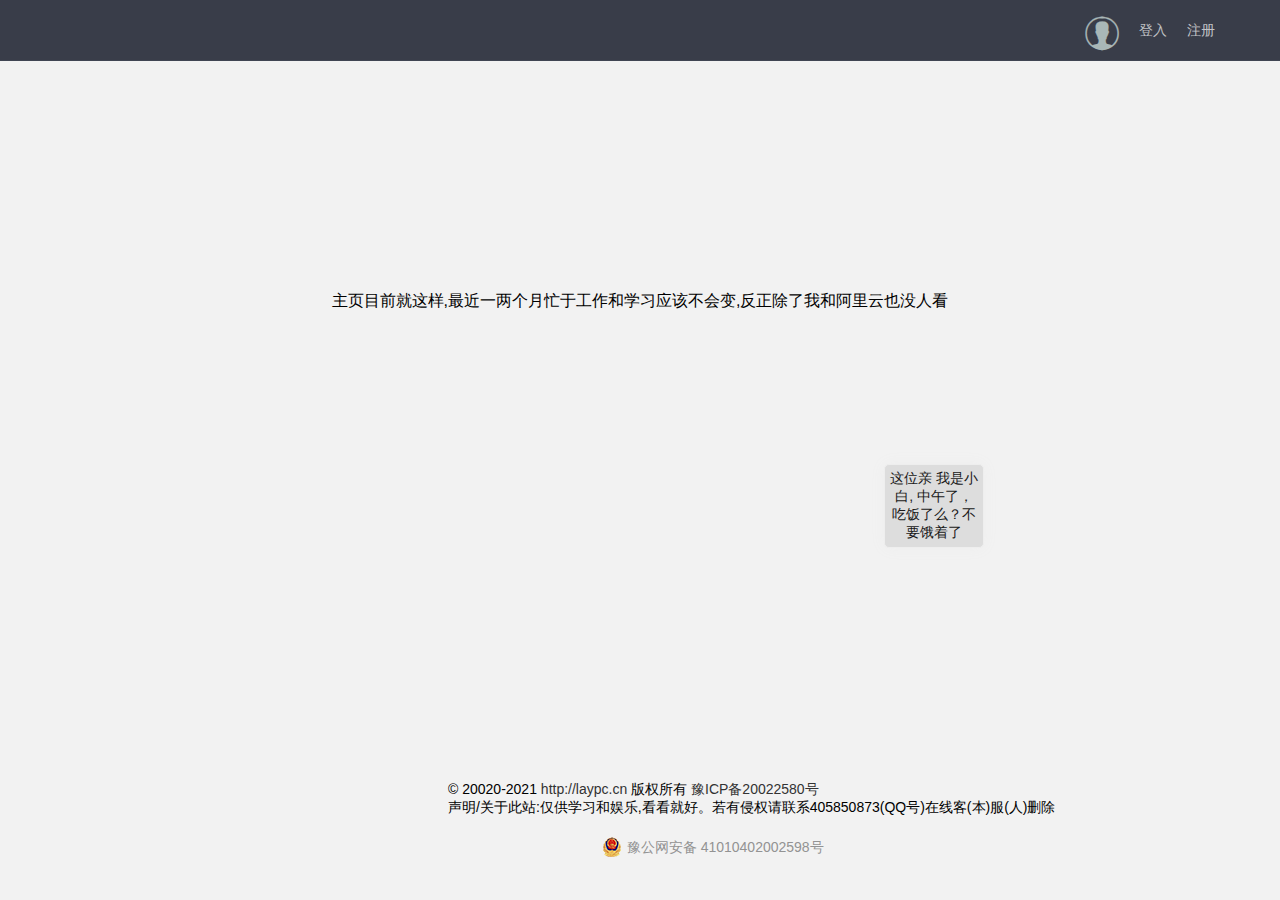
==== commit 72af56e5: "添加公安备案号并修改网页小问题" ====
--- a/src/main/resources/static/index.html
+++ b/src/main/resources/static/index.html
@@ -6,8 +6,6 @@
     <meta charset="utf-8">
     <title>一个主页</title>
     <meta name="viewport" content="width=device-width, initial-scale=1, maximum-scale=1">
-    <meta name="keywords" content="fly,layui,前端社区">
-    <meta name="description" content="Fly社区是模块化前端UI框架Layui的官网社区，致力于为web开发提供强劲动力">
     <link rel="stylesheet" href="layui/css/layui.css">
     <link rel="stylesheet" href="layui/css/global.css">
     <link rel="stylesheet" href="css/spig.css">
@@ -17,18 +15,10 @@
 <div class="fly-header layui-bg-black">
     <div class="layui-container">
         <a class="fly-logo" href="/">
-            <!--<img src="../res/images/logo.png" alt="layui">-->
+
         </a>
         <ul class="layui-nav fly-nav layui-hide-xs">
-            <!--<li class="layui-nav-item layui-this">
-                <a href="/"><i class="iconfont icon-jiaoliu"></i>交流</a>
-            </li>
-            <li class="layui-nav-item">
-                <a href="case/case.html"><i class="iconfont icon-iconmingxinganli"></i>案例</a>
-            </li>
-            <li class="layui-nav-item">
-                <a href="http://www.layui.com/" target="_blank"><i class="iconfont icon-ui"></i>框架</a>
-            </li>-->
+
         </ul>
 
         <ul class="layui-nav fly-nav-user">
@@ -43,25 +33,6 @@
             <li class="layui-nav-item">
                 <a href="reg.html">注册</a>
             </li>
-
-            <!-- 登入后的状态 -->
-            <!--
-            <li class="layui-nav-item">
-              <a class="fly-nav-avatar" href="javascript:;">
-                <cite class="layui-hide-xs">贤心</cite>
-                <i class="iconfont icon-renzheng layui-hide-xs" title="认证信息：layui 作者"></i>
-                <i class="layui-badge fly-badge-vip layui-hide-xs">VIP3</i>
-                <img src="https://tva1.sinaimg.cn/crop.0.0.118.118.180/5db11ff4gw1e77d3nqrv8j203b03cweg.jpg">
-              </a>
-              <dl class="layui-nav-child">
-                <dd><a href="user/set.html"><i class="layui-icon">&#xe620;</i>基本设置</a></dd>
-                <dd><a href="user/message.html"><i class="iconfont icon-tongzhi" style="top: 4px;"></i>我的消息</a></dd>
-                <dd><a href="user/home.html"><i class="layui-icon" style="margin-left: 2px; font-size: 22px;">&#xe68e;</i>我的主页</a></dd>
-                <hr style="margin: 5px 0;">
-                <dd><a href="/user/logout/" style="text-align: center;">退出</a></dd>
-              </dl>
-            </li>
-            -->
         </ul>
     </div>
 </div>
@@ -69,15 +40,6 @@
 <div style="text-align: center;margin-top: 18%;font-size: 16px">
     主页目前就这样,最近一两个月忙于工作和学习应该不会变,反正除了我和阿里云也没人看<br>
 </div>
-
-<!--<div class="fly-footer">
-    <p><a href="http://fly.layui.com/" target="_blank">Fly社区</a> 2017 &copy; <a href="http://www.layui.com/" target="_blank">layui.com 出品</a></p>
-    <p>
-        <a href="http://fly.layui.com/jie/3147/" target="_blank">付费计划</a>
-        <a href="http://www.layui.com/template/fly/" target="_blank">获取Fly社区模版</a>
-        <a href="http://fly.layui.com/jie/2461/" target="_blank">微信公众号</a>
-    </p>
-</div>-->
 <div id="spig" class="spig" style="z-index: 9999">
     <div id="message">……</div>
     <div id="mumu" class="mumu"></div>
@@ -86,7 +48,19 @@
     © 20020-2021 <a href="laypc.cn">http://laypc.cn</a> 版权所有
     <a href="http://beian.miit.gov.cn">豫ICP备20022580号</a><br>
     声明/关于此站:仅供学习和娱乐,看看就好。若有侵权请联系405850873(QQ号)在线客(本)服(人)删除
+    <div style="width:300px;margin:0 auto; padding:20px 0;">
+        <a target="_blank"
+           href="http://www.beian.gov.cn/portal/registerSystemInfo?recordcode=41010402002598"
+           style="display:inline-block;text-decoration:none;height:20px;line-height:20px;">
+            <img src="img/beian.png" style="float:left;"/>
+            <p style="float:left;height:20px;line-height:20px;margin: 0px 0px 0px 5px; color:#939393;">
+                豫公网安备 41010402002598号
+            </p>
+        </a>
+    </div>
 </div>
+
+
 <script type="text/javascript" src="./js/jquery.js"></script>
 <script src="layui/layui.js"></script>
 <script src="js/spig.js"></script>
@@ -105,12 +79,7 @@
         ,experience: 83
         ,sex: '男'
     };
-    layui.config({
-        version: "3.0.0"
-        ,base: '../res/mods/' //这里实际使用时，建议改成绝对路径
-    }).extend({
-        fly: 'index'
-    }).use('fly');
+    console.log("我是8080");
 </script>
 
 </body>
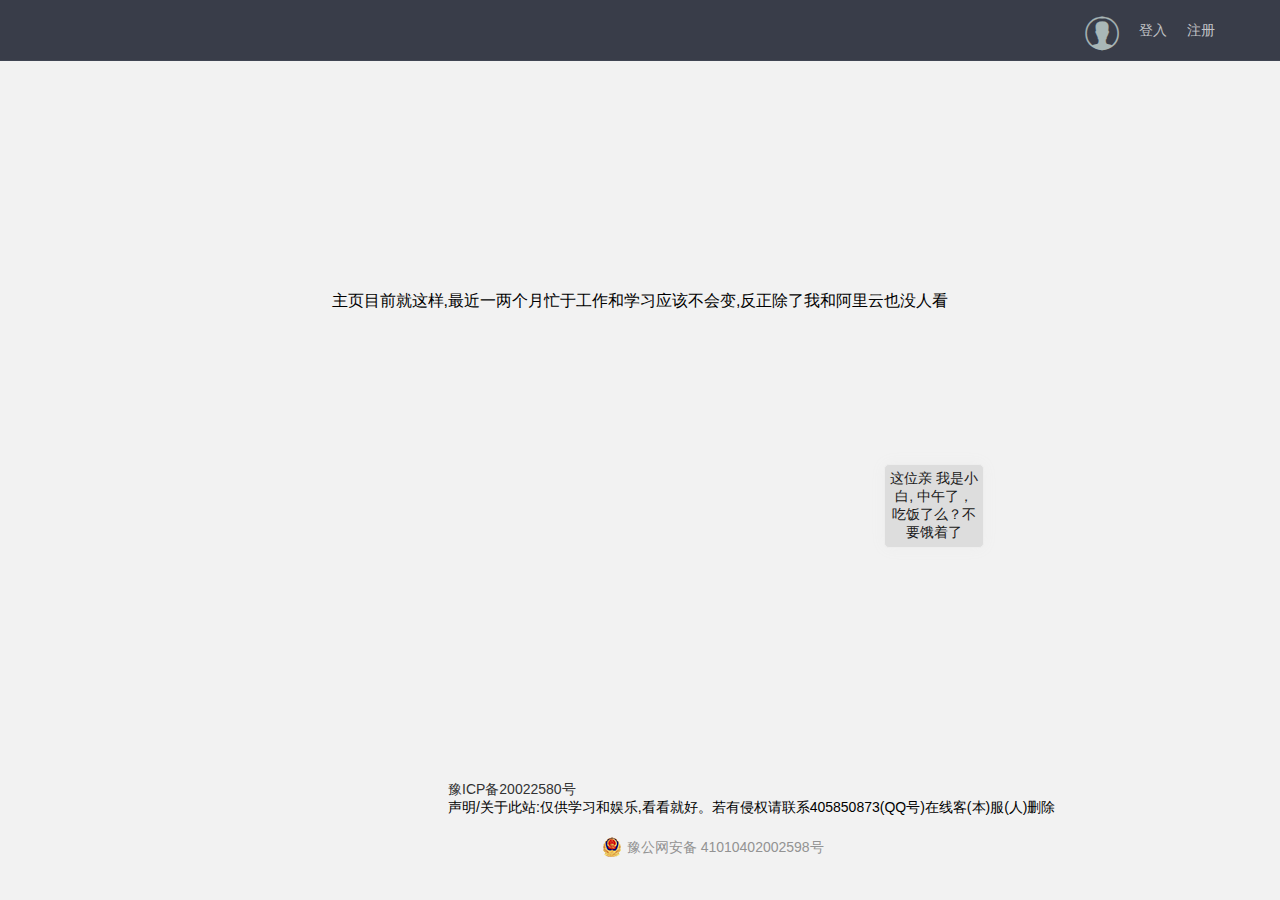
==== commit fd788f84: "添加定位页面" ====
--- a/src/main/resources/static/index.html
+++ b/src/main/resources/static/index.html
@@ -45,7 +45,7 @@
     <div id="mumu" class="mumu"></div>
 </div>
 <div class="beian">
-    © 20020-2021 <a href="laypc.cn">http://laypc.cn</a> 版权所有
+    <!--© 2020-2021 <a href="laypc.cn">laypc.cn</a> 版权所有-->
     <a href="http://beian.miit.gov.cn">豫ICP备20022580号</a><br>
     声明/关于此站:仅供学习和娱乐,看看就好。若有侵权请联系405850873(QQ号)在线客(本)服(人)删除
     <div style="width:300px;margin:0 auto; padding:20px 0;">
